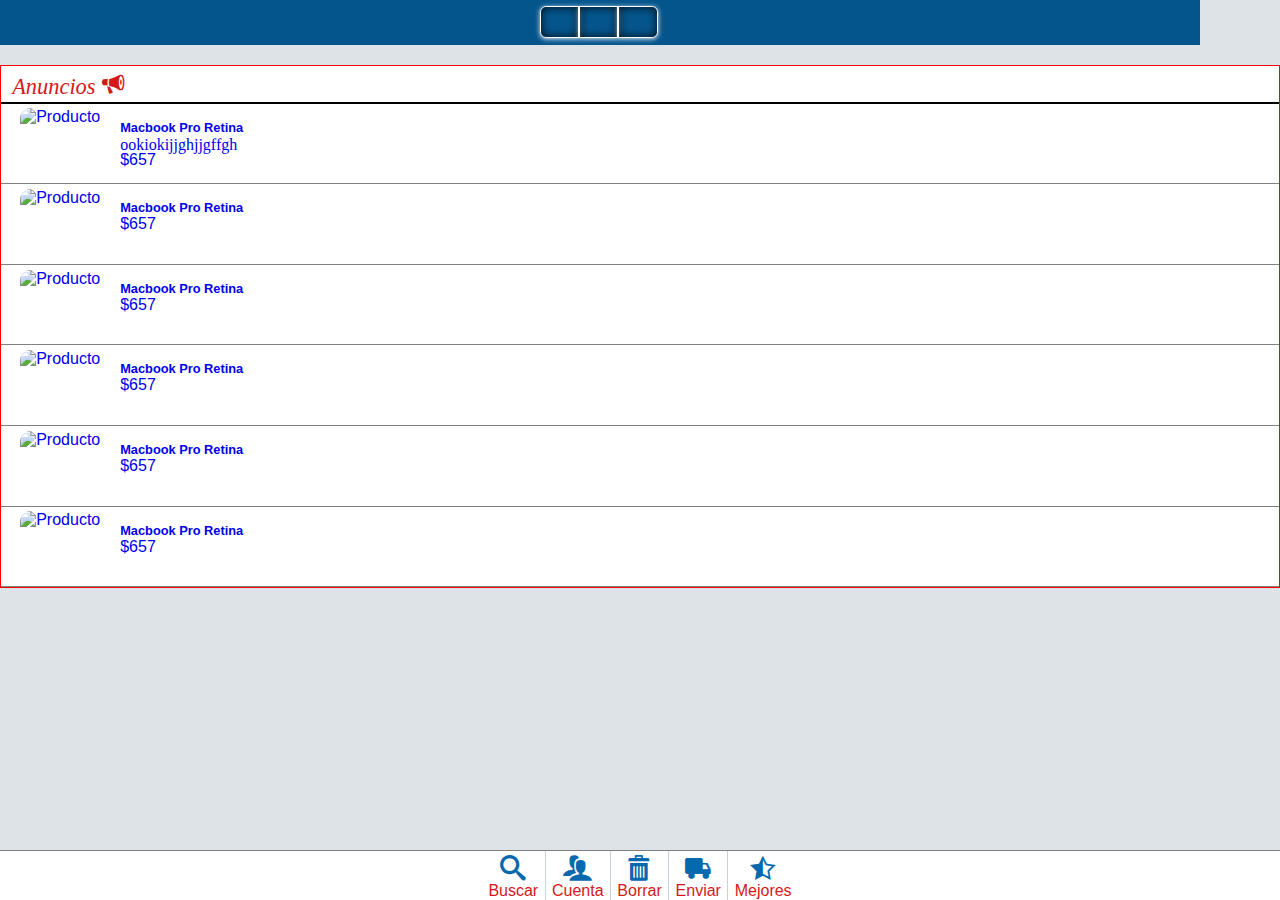
==== index.html @ 00aaca1b "Agregada la funcionalidad de la vista 3 de los productos" ====
<!DOCTYPE html>
<html lang="es">
<head>
	<meta charset="UTF-8">
	<meta name="description" content="Compra y Vende Sin Comision">
	<meta name="viewport" content="width=device-width, user-scalable=no, minimun-scale=1, maximun-scale=1" />
	<title>comprar</title>
	<link rel="stylesheet" href="normalize.css">
	<link rel="stylesheet" href="estilos.css">
	
</head>
<body>


	<header>
		<!-- <input type="text" name="caja" placeholder="Buscar..." class="buscar centrar-caja"> -->
		<div id="vistas">
			
			<p class="vista1 icon-lista2" id="v1"></p>
			<p class="lista icon-grid" id="v2"></p>
			<p class="vista3 icon-compu" id="v3"></p>

		</div>
		<div id="nav2">
			<a href="#" class="icon-menu is-active" id="show">
				
			</a>

		</div>




		<nav id="nav1" class="centrar-texto">
			<ul>
				<li class="item-nav">
					<a href="#" class="">
						<div class="font-img icon-buscar">
						</div>
						<span class="color-enlace">Buscar</span>
					</a>
				</li>

				<li class="item-nav">
					<a href="#" class="">
						<div class="font-img icon-usuarios">
						</div>
						<span class="color-enlace">Cuenta</span>
					</a>
				</li>

				

				<li class="item-nav">
					<a href="#" class="">
						<div class="font-img icon-basura">
						</div>
						<span class="color-enlace">Borrar</span>
					</a>
				</li>


				<li class="item-nav">
					<a href="#" class="">
						<div class="font-img icon-truck">
						</div>
						<span class="color-enlace">Enviar</span>
					</a>
				</li>	

				<li class="item-nav">
					<a href="#" class="">
						<div class="font-img icon-star-half">
						</div>
						<span class="color-enlace">Mejores</span>
					</a>
				</li>

			</ul>
		</nav>
	</header>
	<div class="canvas_menu" id="menuConf">

		<div id="info-usuario">
			<figure id="logo-usuario">
				<img src="man.jpg" alt="usuario" width="38" height="38">
			</figure>
			<h3>Raul Michel Ramos</h3>
		</div>
		<ul>
			<li class="canvas-item"><a href="#">Principal</a></li>
			<li class="canvas-item"><a href="#">Encontrados</a></li>
			<li class="canvas-item"><a href="#">Destacados</a></li>
			<li class="canvas-item"><a href="#">Mas Caros</a></li>
			<li class="canvas-item"><a href="#">Por Categoria</a></li>
			<li class="canvas-item"><a href="#">$$$$$$$$$$$$$$$$$$</a></li>
			<li class="canvas-item"><a href="#">Mas Caros</a></li>
			<li class="canvas-item"><a href="#">Por Categoria</a></li>
			<li class="canvas-item"><a href="#">$$$$$$$$$$$$$$$$$$</a></li>
	
			
		</ul>

	</div>


	<section class="contenedor-item" id="secc">
		<h3 class="titulo-secccion icon-bocina color-titulos"><em>Anuncios</em></h3>
		
		<a href="http://www.google.com" id="itemPost">
			<article class="item-posted item" id="item">

				<figure class="img-item">
					<img src="http://lerablog.org/wp-content/uploads/2013/06/macbook-pro.jpg" alt="Producto" width="70" height="70">
				</figure>

				<div class="info-item">
					<h3 class="name-item">Macbook Pro Retina</h3>
					<p class="categoria-item icon-flecha-circulada">ookiokijjghjjgffgh</p>
					<p class="precio">$657</p>
				</div>
				
			</article>
        </a>


        <a href="http://www.google.com" id="itemPost">
			<article class="item-posted item" id="item">

				<figure class="img-item">
					<img src="http://lerablog.org/wp-content/uploads/2013/06/macbook-pro.jpg" alt="Producto" width="70" height="70">
				</figure>

				<div class="info-item">
					<h3 class="name-item">Macbook Pro Retina</h3>
					<p class="categoria-item icon-flecha-circulada"></p>
					<p class="precio">$657</p>
				</div>
				
			</article>
        </a>


        <a href="http://www.google.com" id="itemPost">
			<article class="item-posted item" id="item">

				<figure class="img-item">
					<img src="http://lerablog.org/wp-content/uploads/2013/06/macbook-pro.jpg" alt="Producto" width="70" height="70">
				</figure>

				<div class="info-item">
					<h3 class="name-item">Macbook Pro Retina</h3>
					<p class="categoria-item icon-flecha-circulada"></p>
					<p class="precio">$657</p>
				</div>
				
			</article>
        </a>


        <a href="http://www.google.com" id="itemPost">
			<article class="item-posted item" id="item">

				<figure class="img-item">
					<img src="http://lerablog.org/wp-content/uploads/2013/06/macbook-pro.jpg" alt="Producto" width="70" height="70">
				</figure>

				<div class="info-item">
					<h3 class="name-item">Macbook Pro Retina</h3>
					<p class="categoria-item icon-flecha-circulada"></p>
					<p class="precio">$657</p>
				</div>
				
			</article>
        </a>


        <a href="http://www.google.com" id="itemPost">
		<article class="item-posted item" id="item">

			<figure class="img-item">
				<img src="http://lerablog.org/wp-content/uploads/2013/06/macbook-pro.jpg" alt="Producto" width="70" height="70">
			</figure>

			<div class="info-item">
				<h3 class="name-item">Macbook Pro Retina</h3>
				<p class="categoria-item icon-flecha-circulada"></p>
				<p class="precio">$657</p>
			</div>
			
		</article>
        </a>

        <a href="http://www.google.com" id="itemPost">
		<article class="item-posted item" id="item">

			<figure class="img-item">
				<img src="http://lerablog.org/wp-content/uploads/2013/06/macbook-pro.jpg" alt="Producto" width="70" height="70">
			</figure>

			<div class="info-item">
				<h3 class="name-item">Macbook Pro Retina</h3>
				<p class="categoria-item icon-flecha-circulada"></p>
				<p class="precio">$657</p>
			</div>
			
		</article>
        </a>

     
	</section>

<br><br>
	<script type="text/javascript" src="http://ajax.googleapis.com/ajax/libs/jquery/1.8.1/jquery.min.js"></script>
	<script src="hammer.js"></script>
	<script src="main.js"></script>
	<script>
		window.onload = function(){

			console.log("Ya se disparo el evento on load")
		}

		$( function(){

			console.log("ya se disparo en evento dom loaded");
		});
	</script>


</body>
</html>
---- estilos.css ----
@font-face{font-family:'icomoon';src:url("fuentes/icomoon.eot?rft380"),url("fuentes/icomoon.ttf"),url("fuentes/icomoon.svg"),url("fuentes/icomoon.woff");font-weight:normal;font-style:normal}[class^="icon-"],[class*=" icon-"]{font-family:'icomoon';speak:none;font-style:normal;font-weight:normal;font-variant:normal;text-transform:none;line-height:1;-webkit-font-smoothing:antialiased;-moz-osx-font-smoothing:grayscale}.icon-parrafo1:before{content:"\e600"}.icon-compu:before{content:"\e601";color:#fff}.icon-bocina:after{content:"\e91a";margin-left:.3em}.icon-carrito:before{content:"\e93a"}.icon-pesos:before{content:"\e93b"}.icon-tel:before{content:"\e942"}.icon-usuarios:before{content:"\e972"}.icon-buscar:before{content:"\e986"}.icon-config:before{content:"\e994"}.icon-basura:before{content:"\e9ac"}.icon-airplane:before{content:"\e9af"}.icon-truck:before{content:"\e9b0"}.icon-lista2:before{content:"\e9bb";color:#fff}.icon-menu:before{content:"\e9bd"}.icon-grid-alt:before{content:"\e602";color:#fff}.icon-grid:before{content:"\e603";color:#fff}.icon-star-half:before{content:"\e9d8"}.icon-flecha-circulada:before{content:"\ea42";float:right;vertical-align:middle;margin-right:.6em}.icon-tabla2:before{content:"\ea71"}body{font-size:16px;background:#dde3e6}a{text-decoration:none}ul{padding:0;margin:0;list-style:none}header{max-width:1200px;background:#05558d;padding:.4em 0;}header #nav1{position:fixed;bottom:0;width:100%;background:#fff;border-top:1px solid #808080;}header #nav1 ul{font-size:0}header #nav1 .item-nav{display:inline-block;font-size:1rem;border-right:1px solid #c7d3d8;padding:0 .4em;}header #nav1 .item-nav list-style none a{width:50px}header #nav1 .item-nav:first-child{border-left:0}header #nav1 .item-nav:last-child{border-right:0}header #nav1 .item-nav .font-img{font-size:1.6em;color:#0769ad;margin-top:.2em}header #nav2{position:absolute;top:0;right:0;margin:.5em;border-radius:50%;}header #nav2 a{color:#fff;font-size:1.5em}header #vistas{width:120px;margin:0 auto;font-size:0;}header #vistas p{display:inline-block;font-size:1.2rem;height:30px;line-height:30px;border:1px solid #fff;box-shadow:inset 0 0 10px rgba(0,0,0,0.9),rgba(255,255,255,0.9) 0 1px 5px;width:31%;text-align:center;margin:0 auto;margin-right:0;}header #vistas p:last-child{border-radius:0 .3em .3em 0}header #vistas p:first-child{border-radius:.3em 0 0 .3em}header .buscar{padding:.3em;width:225px;display:block;margin:0 auto;border-radius:.4em;border:0}.canvas_menu{background:#fff;width:17em;position:fixed;top:0;left:-19em;transition:.4s;box-shadow:1px 1px 20px #333;border-radius:0 0 .5em 0;}.canvas_menu h3{width:14.6em;color:#fff}.canvas_menu .canvas-item{background:#eee;border:1 solid #eee;margin:.4em;border-radius:.3em;}.canvas_menu .canvas-item a{padding:.3em 1em;display:block;font-size:1.1em;color:#0769ad}.canvas_menu #info-usuario{width:100%;margin:0;padding:.69em 0;top:0;background:#2359a1;position:relative;}.canvas_menu #info-usuario h3{color:#fff;margin:0;margin-left:.3em}.canvas_menu #info-usuario #logo-usuario{position:absolute;right:0;top:.2em;margin:0;margin-right:1em;}.canvas_menu #info-usuario #logo-usuario img{border:1px solid transparent;border-radius:50%}.contenedor-item{margin:20px auto;border:1px solid #f00;}.contenedor-item .titulo-secccion{font-size:1.4em;margin:0;border-bottom:2px solid #000;padding:.3em .5em;background:#fff}.contenedor-item .item{border-bottom:1px solid #808080;padding:.3em .2em;overflow:hidden;background:#fff;}.contenedor-item .item .img-item{width:100px;margin:0 .7em 0 1em;background:#fff;}.contenedor-item .item .img-item img{float:left;border-radius:.7em;width:100%}.contenedor-item .item .info-item{margin-top:.7em;}.contenedor-item .item .info-item p,.contenedor-item .item .info-item h3{margin:0}.contenedor-item .item .info-item .name-item{font-size:.8em}.contenedor-item .item .info-item .categoria-item:before{font-size:1.3em}.v2{border-bottom:1px solid #808080;background:#fff;box-shadow:2px 2px 10px #808080;text-align:center;border-radius:.5em;float:left;width:44%;margin:10px 2%;}.v2 .categoria-item{display:none}.v3{width:96%;margin:0 auto;text-align:center;background:#fff;}.v3 figure{display:inline-block}.v3 .info-item{display:block}.menu-mostrado{left:0}.is-active{display:block}.not-active{display:none}.centrar-texto{text-align:center}.centrar-caja{margin:0 auto}.color-titulos{color:#d4191a}.color-enlace{color:#d4191a}.red{position:relative;right:250px;transition:.3s}
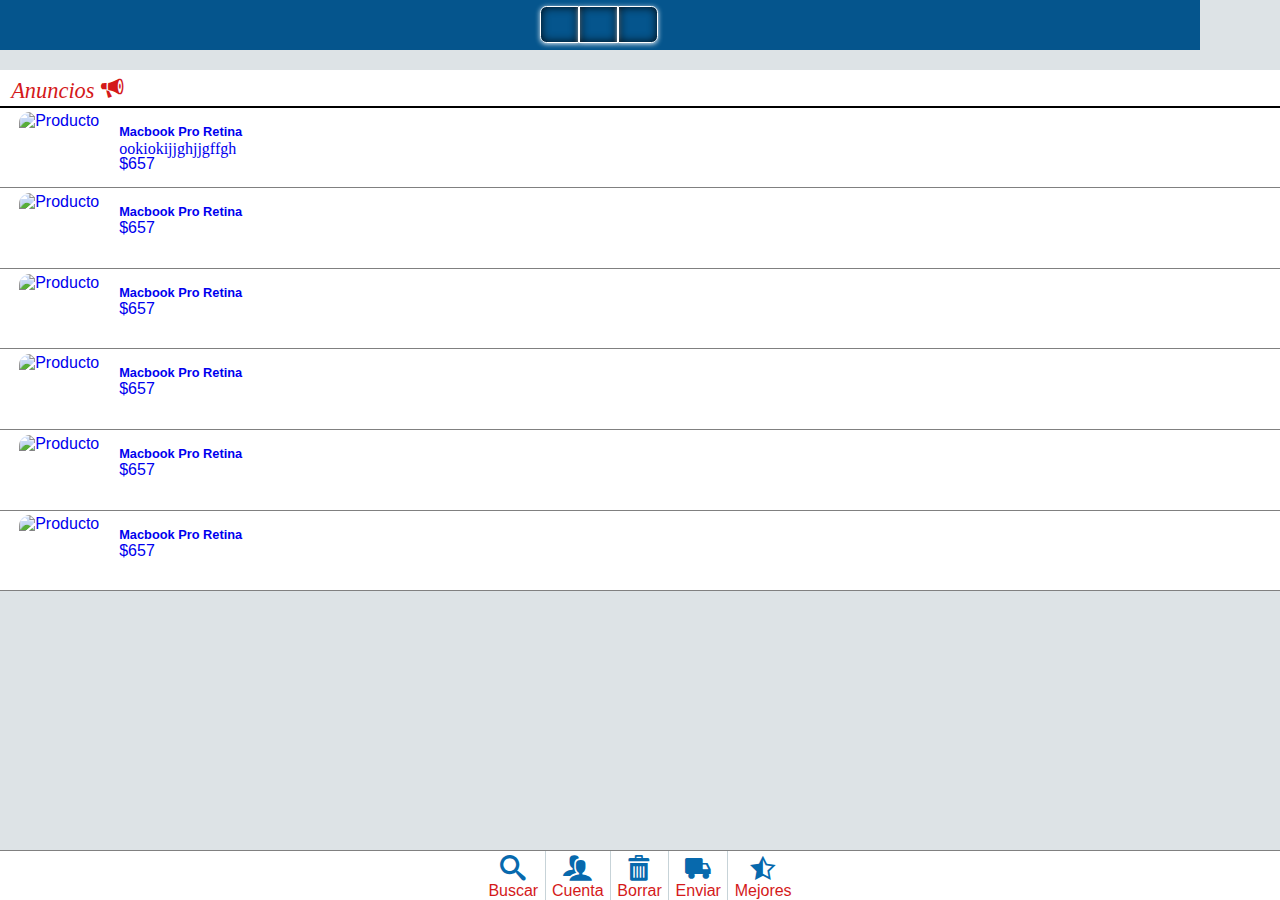
==== commit 07f266a7: "Inicio de click en el icono buscar y" ====
--- a/index.html
+++ b/index.html
@@ -13,19 +13,16 @@
 
 
 	<header>
-		<!-- <input type="text" name="caja" placeholder="Buscar..." class="buscar centrar-caja"> -->
+		
 		<div id="vistas">
 			
 			<p class="vista1 icon-lista2" id="v1"></p>
-			<p class="lista icon-grid" id="v2"></p>
+			<p class="icon-grid" id="v2"></p>
 			<p class="vista3 icon-compu" id="v3"></p>
 
 		</div>
 		<div id="nav2">
-			<a href="#" class="icon-menu is-active" id="show">
-				
-			</a>
-
+			<a href="#" class="icon-menu is-active" id="show"></a>
 		</div>
 
 
@@ -34,7 +31,7 @@
 		<nav id="nav1" class="centrar-texto">
 			<ul>
 				<li class="item-nav">
-					<a href="#" class="">
+					<a href="#" class="botonBuscar">
 						<div class="font-img icon-buscar">
 						</div>
 						<span class="color-enlace">Buscar</span>
@@ -103,7 +100,10 @@
 
 	</div>
 
-
+	<div id="buscar-wrap" class="buscar-wrap">
+				<input type="text" name="caja" placeholder="Buscar..." class="buscar centrar-caja" id="buscars"/>
+				<div id="cancel">Cancelar</div>
+			</div>
 	<section class="contenedor-item" id="secc">
 		<h3 class="titulo-secccion icon-bocina color-titulos"><em>Anuncios</em></h3>
 		
--- a/estilos.css
+++ b/estilos.css
@@ -1 +1 @@
-@font-face{font-family:'icomoon';src:url("fuentes/icomoon.eot?rft380"),url("fuentes/icomoon.ttf"),url("fuentes/icomoon.svg"),url("fuentes/icomoon.woff");font-weight:normal;font-style:normal}[class^="icon-"],[class*=" icon-"]{font-family:'icomoon';speak:none;font-style:normal;font-weight:normal;font-variant:normal;text-transform:none;line-height:1;-webkit-font-smoothing:antialiased;-moz-osx-font-smoothing:grayscale}.icon-parrafo1:before{content:"\e600"}.icon-compu:before{content:"\e601";color:#fff}.icon-bocina:after{content:"\e91a";margin-left:.3em}.icon-carrito:before{content:"\e93a"}.icon-pesos:before{content:"\e93b"}.icon-tel:before{content:"\e942"}.icon-usuarios:before{content:"\e972"}.icon-buscar:before{content:"\e986"}.icon-config:before{content:"\e994"}.icon-basura:before{content:"\e9ac"}.icon-airplane:before{content:"\e9af"}.icon-truck:before{content:"\e9b0"}.icon-lista2:before{content:"\e9bb";color:#fff}.icon-menu:before{content:"\e9bd"}.icon-grid-alt:before{content:"\e602";color:#fff}.icon-grid:before{content:"\e603";color:#fff}.icon-star-half:before{content:"\e9d8"}.icon-flecha-circulada:before{content:"\ea42";float:right;vertical-align:middle;margin-right:.6em}.icon-tabla2:before{content:"\ea71"}body{font-size:16px;background:#dde3e6}a{text-decoration:none}ul{padding:0;margin:0;list-style:none}header{max-width:1200px;background:#05558d;padding:.4em 0;}header #nav1{position:fixed;bottom:0;width:100%;background:#fff;border-top:1px solid #808080;}header #nav1 ul{font-size:0}header #nav1 .item-nav{display:inline-block;font-size:1rem;border-right:1px solid #c7d3d8;padding:0 .4em;}header #nav1 .item-nav list-style none a{width:50px}header #nav1 .item-nav:first-child{border-left:0}header #nav1 .item-nav:last-child{border-right:0}header #nav1 .item-nav .font-img{font-size:1.6em;color:#0769ad;margin-top:.2em}header #nav2{position:absolute;top:0;right:0;margin:.5em;border-radius:50%;}header #nav2 a{color:#fff;font-size:1.5em}header #vistas{width:120px;margin:0 auto;font-size:0;}header #vistas p{display:inline-block;font-size:1.2rem;height:30px;line-height:30px;border:1px solid #fff;box-shadow:inset 0 0 10px rgba(0,0,0,0.9),rgba(255,255,255,0.9) 0 1px 5px;width:31%;text-align:center;margin:0 auto;margin-right:0;}header #vistas p:last-child{border-radius:0 .3em .3em 0}header #vistas p:first-child{border-radius:.3em 0 0 .3em}header .buscar{padding:.3em;width:225px;display:block;margin:0 auto;border-radius:.4em;border:0}.canvas_menu{background:#fff;width:17em;position:fixed;top:0;left:-19em;transition:.4s;box-shadow:1px 1px 20px #333;border-radius:0 0 .5em 0;}.canvas_menu h3{width:14.6em;color:#fff}.canvas_menu .canvas-item{background:#eee;border:1 solid #eee;margin:.4em;border-radius:.3em;}.canvas_menu .canvas-item a{padding:.3em 1em;display:block;font-size:1.1em;color:#0769ad}.canvas_menu #info-usuario{width:100%;margin:0;padding:.69em 0;top:0;background:#2359a1;position:relative;}.canvas_menu #info-usuario h3{color:#fff;margin:0;margin-left:.3em}.canvas_menu #info-usuario #logo-usuario{position:absolute;right:0;top:.2em;margin:0;margin-right:1em;}.canvas_menu #info-usuario #logo-usuario img{border:1px solid transparent;border-radius:50%}.contenedor-item{margin:20px auto;border:1px solid #f00;}.contenedor-item .titulo-secccion{font-size:1.4em;margin:0;border-bottom:2px solid #000;padding:.3em .5em;background:#fff}.contenedor-item .item{border-bottom:1px solid #808080;padding:.3em .2em;overflow:hidden;background:#fff;}.contenedor-item .item .img-item{width:100px;margin:0 .7em 0 1em;background:#fff;}.contenedor-item .item .img-item img{float:left;border-radius:.7em;width:100%}.contenedor-item .item .info-item{margin-top:.7em;}.contenedor-item .item .info-item p,.contenedor-item .item .info-item h3{margin:0}.contenedor-item .item .info-item .name-item{font-size:.8em}.contenedor-item .item .info-item .categoria-item:before{font-size:1.3em}.v2{border-bottom:1px solid #808080;background:#fff;box-shadow:2px 2px 10px #808080;text-align:center;border-radius:.5em;float:left;width:44%;margin:10px 2%;}.v2 .categoria-item{display:none}.v3{width:96%;margin:0 auto;text-align:center;background:#fff;}.v3 figure{display:inline-block}.v3 .info-item{display:block}.menu-mostrado{left:0}.is-active{display:block}.not-active{display:none}.centrar-texto{text-align:center}.centrar-caja{margin:0 auto}.color-titulos{color:#d4191a}.color-enlace{color:#d4191a}.red{position:relative;right:250px;transition:.3s}+@font-face{font-family:'icomoon';src:url("fuentes/icomoon.eot?rft380"),url("fuentes/icomoon.ttf"),url("fuentes/icomoon.svg"),url("fuentes/icomoon.woff");font-weight:normal;font-style:normal}[class^="icon-"],[class*=" icon-"]{font-family:'icomoon';speak:none;font-style:normal;font-weight:normal;font-variant:normal;text-transform:none;line-height:1;-webkit-font-smoothing:antialiased;-moz-osx-font-smoothing:grayscale}.icon-parrafo1:before{content:"\e600"}.icon-compu:before{content:"\e601";color:#fff}.icon-bocina:after{content:"\e91a";margin-left:.3em}.icon-carrito:before{content:"\e93a"}.icon-pesos:before{content:"\e93b"}.icon-tel:before{content:"\e942"}.icon-usuarios:before{content:"\e972"}.icon-buscar:before{content:"\e986"}.icon-config:before{content:"\e994"}.icon-basura:before{content:"\e9ac"}.icon-airplane:before{content:"\e9af"}.icon-truck:before{content:"\e9b0"}.icon-lista2:before{content:"\e9bb";color:#fff}.icon-menu:before{content:"\e9bd"}.icon-grid-alt:before{content:"\e602";color:#fff}.icon-grid:before{content:"\e603";color:#fff}.icon-star-half:before{content:"\e9d8"}.icon-flecha-circulada:before{content:"\ea42";float:right;vertical-align:middle;margin-right:.6em}.icon-tabla2:before{content:"\ea71"}body{font-size:16px;background:#dde3e6}a{text-decoration:none}ul{padding:0;margin:0;list-style:none}header{max-width:1200px;background:#05558d;padding:.4em 0;}header #nav1{position:fixed;bottom:0;width:100%;background:#fff;border-top:1px solid #808080;}header #nav1 ul{font-size:0}header #nav1 .item-nav{display:inline-block;font-size:1rem;border-right:1px solid #c7d3d8;padding:0 .4em;}header #nav1 .item-nav list-style none a{width:50px}header #nav1 .item-nav:first-child{border-left:0}header #nav1 .item-nav:last-child{border-right:0}header #nav1 .item-nav .font-img{font-size:1.6em;color:#0769ad;margin-top:.2em}header #nav2{position:absolute;top:0;right:0;margin:.6em;}header #nav2 a{color:#fff;font-size:1.5em}header #vistas{width:120px;margin:0 auto;font-size:0;}header #vistas p{display:inline-block;font-size:1.3rem;height:35px;line-height:35px;border:1px solid #fff;box-shadow:inset 0 0 10px rgba(0,0,0,0.9),rgba(255,255,255,0.9) 0 1px 5px;width:31%;text-align:center;margin:0 auto;margin-right:0;}header #vistas p:last-child{border-radius:0 .3em .3em 0}header #vistas p:first-child{border-radius:.3em 0 0 .3em}.buscar-wrap{background:#f00;width:100%;height:100%;display:none}.buscar{padding:.4em;width:225px;margin:.1em auto;border-radius:.4em;border:0}.canvas_menu{background:#fff;width:17em;position:fixed;top:0;left:-19em;transition:.4s;box-shadow:1px 1px 20px #333;border-radius:0 0 .5em 0;}.canvas_menu h3{width:14.6em;color:#fff}.canvas_menu .canvas-item{background:#eee;border:1 solid #eee;margin:.4em;border-radius:.3em;}.canvas_menu .canvas-item a{padding:.3em 1em;display:block;font-size:1.1em;color:#0769ad}.canvas_menu #info-usuario{width:100%;margin:0;padding:.69em 0;top:0;background:#2359a1;position:relative;}.canvas_menu #info-usuario h3{color:#fff;margin:0;margin-left:.3em}.canvas_menu #info-usuario #logo-usuario{position:absolute;right:0;top:.2em;margin:0;margin-right:1em;}.canvas_menu #info-usuario #logo-usuario img{border:1px solid transparent;border-radius:50%}.contenedor-item{margin:20px auto;overflow:hidden;}.contenedor-item .titulo-secccion{font-size:1.4em;margin:0;border-bottom:2px solid #000;padding:.3em .5em;background:#fff}.contenedor-item .item{border-bottom:1px solid #808080;padding:.3em .2em;overflow:hidden;background:#fff;}.contenedor-item .item .img-item{width:100px;margin:0 .7em 0 1em;background:#fff;}.contenedor-item .item .img-item img{float:left;border-radius:.7em;width:100%}.contenedor-item .item .info-item{margin-top:.7em;}.contenedor-item .item .info-item p,.contenedor-item .item .info-item h3{margin:0}.contenedor-item .item .info-item .name-item{font-size:.8em}.contenedor-item .item .info-item .categoria-item:before{font-size:1.3em}.v2{border-bottom:2px solid #808080;background:#fff;text-align:center;border-radius:.4em;float:left;width:46%;margin:10px 2%;}.v2 .categoria-item{display:none}.v3{width:95%;margin:10px auto;border-radius:.4em;text-align:center;background:#fff;border-bottom:2px solid #808080;background:#fff;border-radius:.4em;}.v3 .categoria-item{display:none}.v3 figure{display:inline-block}.v3 .info-item{display:block}.buscar-activo{padding:.4em;border-radius:.4em;border:0;display:block;margin:.1em auto}.menu-mostrado{left:0}.is-active{display:block}.not-active{display:none}.centrar-texto{text-align:center}.centrar-caja{margin:0 auto}.color-titulos{color:#d4191a}.color-enlace{color:#d4191a}.red{position:relative;right:250px;transition:.3s}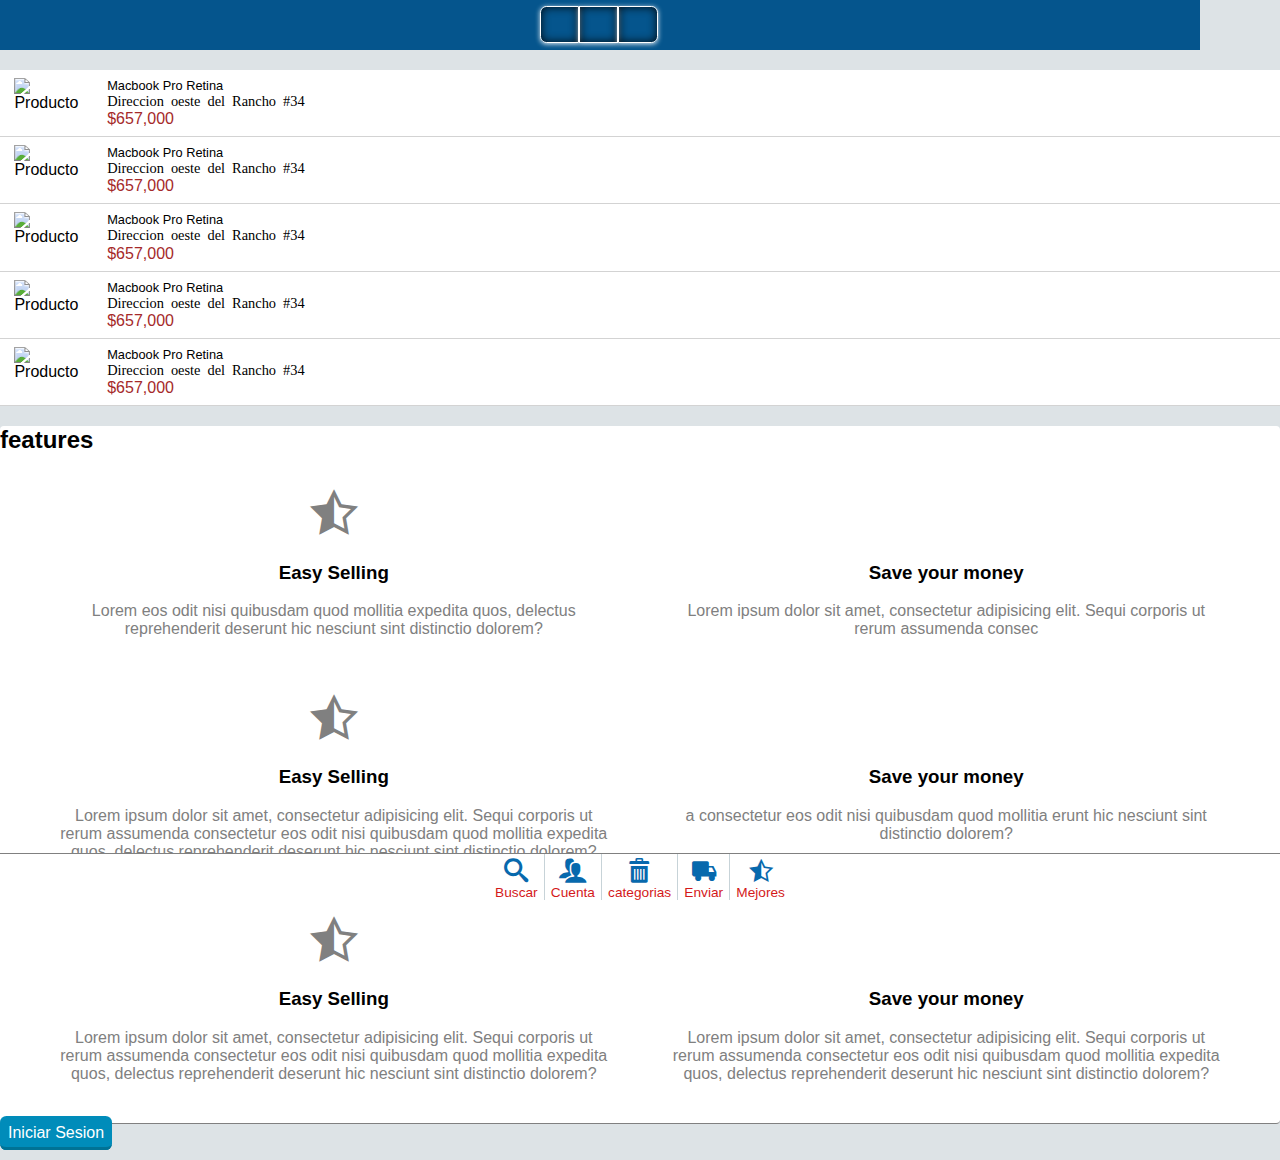
==== commit 34d5cf17: "Agregado los features de el proyecto" ====
--- a/index.html
+++ b/index.html
@@ -7,6 +7,7 @@
 	<title>comprar</title>
 	<link rel="stylesheet" href="normalize.css">
 	<link rel="stylesheet" href="estilos.css">
+	<link rel="stylesheet" href="media-queries.css">
 	
 </head>
 <body>
@@ -22,7 +23,7 @@
 
 		</div>
 		<div id="nav2">
-			<a href="#" class="icon-menu is-active" id="show"></a>
+			<a href="#" class="icon-menu activo" id="show"></a>
 		</div>
 
 
@@ -39,7 +40,7 @@
 				</li>
 
 				<li class="item-nav">
-					<a href="#" class="">
+					<a href="#" >
 						<div class="font-img icon-usuarios">
 						</div>
 						<span class="color-enlace">Cuenta</span>
@@ -49,16 +50,16 @@
 				
 
 				<li class="item-nav">
-					<a href="#" class="">
+					<a href="#" >
 						<div class="font-img icon-basura">
 						</div>
-						<span class="color-enlace">Borrar</span>
-					</a>
-				</li>
-
-
-				<li class="item-nav">
-					<a href="#" class="">
+						<span class="color-enlace">categorias</span>
+					</a>
+				</li>
+
+
+				<li class="item-nav">
+					<a href="#">
 						<div class="font-img icon-truck">
 						</div>
 						<span class="color-enlace">Enviar</span>
@@ -66,7 +67,7 @@
 				</li>	
 
 				<li class="item-nav">
-					<a href="#" class="">
+					<a href="#" >
 						<div class="font-img icon-star-half">
 						</div>
 						<span class="color-enlace">Mejores</span>
@@ -100,116 +101,176 @@
 
 	</div>
 
+
 	<div id="buscar-wrap" class="buscar-wrap">
-				<input type="text" name="caja" placeholder="Buscar..." class="buscar centrar-caja" id="buscars"/>
-				<div id="cancel">Cancelar</div>
-			</div>
+		<div class="caja-buscar">
+			<input type="text" name="caja" placeholder="Buscar..." class="buscar centrar-caja" id="buscars"/>
+			<span class="icon-airplane close"id="cancel"></span>
+		</div>
+	</div>
+
+
 	<section class="contenedor-item" id="secc">
-		<h3 class="titulo-secccion icon-bocina color-titulos"><em>Anuncios</em></h3>
-		
-		<a href="http://www.google.com" id="itemPost">
-			<article class="item-posted item" id="item">
-
-				<figure class="img-item">
-					<img src="http://lerablog.org/wp-content/uploads/2013/06/macbook-pro.jpg" alt="Producto" width="70" height="70">
-				</figure>
-
-				<div class="info-item">
-					<h3 class="name-item">Macbook Pro Retina</h3>
-					<p class="categoria-item icon-flecha-circulada">ookiokijjghjjgffgh</p>
-					<p class="precio">$657</p>
-				</div>
-				
-			</article>
-        </a>
-
-
-        <a href="http://www.google.com" id="itemPost">
-			<article class="item-posted item" id="item">
-
-				<figure class="img-item">
-					<img src="http://lerablog.org/wp-content/uploads/2013/06/macbook-pro.jpg" alt="Producto" width="70" height="70">
-				</figure>
-
-				<div class="info-item">
-					<h3 class="name-item">Macbook Pro Retina</h3>
-					<p class="categoria-item icon-flecha-circulada"></p>
-					<p class="precio">$657</p>
-				</div>
-				
-			</article>
-        </a>
-
-
-        <a href="http://www.google.com" id="itemPost">
-			<article class="item-posted item" id="item">
-
-				<figure class="img-item">
-					<img src="http://lerablog.org/wp-content/uploads/2013/06/macbook-pro.jpg" alt="Producto" width="70" height="70">
-				</figure>
-
-				<div class="info-item">
-					<h3 class="name-item">Macbook Pro Retina</h3>
-					<p class="categoria-item icon-flecha-circulada"></p>
-					<p class="precio">$657</p>
-				</div>
-				
-			</article>
-        </a>
-
-
-        <a href="http://www.google.com" id="itemPost">
-			<article class="item-posted item" id="item">
-
-				<figure class="img-item">
-					<img src="http://lerablog.org/wp-content/uploads/2013/06/macbook-pro.jpg" alt="Producto" width="70" height="70">
-				</figure>
-
-				<div class="info-item">
-					<h3 class="name-item">Macbook Pro Retina</h3>
-					<p class="categoria-item icon-flecha-circulada"></p>
-					<p class="precio">$657</p>
-				</div>
-				
-			</article>
-        </a>
-
-
-        <a href="http://www.google.com" id="itemPost">
-		<article class="item-posted item" id="item">
-
-			<figure class="img-item">
-				<img src="http://lerablog.org/wp-content/uploads/2013/06/macbook-pro.jpg" alt="Producto" width="70" height="70">
-			</figure>
-
-			<div class="info-item">
-				<h3 class="name-item">Macbook Pro Retina</h3>
-				<p class="categoria-item icon-flecha-circulada"></p>
-				<p class="precio">$657</p>
-			</div>
-			
-		</article>
-        </a>
-
-        <a href="http://www.google.com" id="itemPost">
-		<article class="item-posted item" id="item">
-
-			<figure class="img-item">
-				<img src="http://lerablog.org/wp-content/uploads/2013/06/macbook-pro.jpg" alt="Producto" width="70" height="70">
-			</figure>
-
-			<div class="info-item">
-				<h3 class="name-item">Macbook Pro Retina</h3>
-				<p class="categoria-item icon-flecha-circulada"></p>
-				<p class="precio">$657</p>
-			</div>
-			
-		</article>
-        </a>
-
-     
+		
+		
+			<article class="item-posted item" id="item">
+
+				<figure class="img-item">
+					<img src="descarga.jpeg" alt="Producto" >
+				</figure>
+
+				<div class="info-item">
+					<h3 class="name-item">Macbook Pro Retina</h3>
+					<p class="categoria-item icon-flecha-circulada">Direccion oeste del Rancho #34
+					</p>
+					<span class="precio">$657,000</span>
+					<p class="estado-producto color-verde">Usado</p>
+				</div>
+				
+			</article>
+       	
+       		<article class="item-posted item" id="item">
+
+				<figure class="img-item">
+					<img src="descarga.jpeg" alt="Producto" >
+				</figure>
+
+				<div class="info-item">
+					<h3 class="name-item">Macbook Pro Retina</h3>
+					<p class="categoria-item icon-flecha-circulada">Direccion oeste del Rancho #34
+					</p>
+					<span class="precio">$657,000</span>
+					<p class="estado-producto color-verde">Usado</p>
+				</div>
+				
+			</article>
+
+			<article class="item-posted item" id="item">
+
+				<figure class="img-item">
+					<img src="descarga.jpeg" alt="Producto" >
+				</figure>
+
+				<div class="info-item">
+					<h3 class="name-item">Macbook Pro Retina</h3>
+					<p class="categoria-item icon-flecha-circulada">Direccion oeste del Rancho #34
+					</p>
+					<span class="precio">$657,000</span>
+					<p class="estado-producto color-verde">Usado</p>
+				</div>
+				
+			</article>
+
+			<article class="item-posted item" id="item">
+
+				<figure class="img-item">
+					<img src="descarga.jpeg" alt="Producto" >
+				</figure>
+
+				<div class="info-item">
+					<h3 class="name-item">Macbook Pro Retina</h3>
+					<p class="categoria-item icon-flecha-circulada">Direccion oeste del Rancho #34
+					</p>
+					<span class="precio">$657,000</span>
+					<p class="estado-producto color-verde">Usado</p>
+				</div>
+				
+			</article>
+
+			<article class="item-posted item" id="item">
+
+				<figure class="img-item">
+					<img src="descarga.jpeg" alt="Producto" >
+				</figure>
+
+				<div class="info-item">
+					<h3 class="name-item">Macbook Pro Retina</h3>
+					<p class="categoria-item icon-flecha-circulada">Direccion oeste del Rancho #34
+					</p>
+					<span class="precio">$657,000</span>
+					<p class="estado-producto color-verde">Usado</p>
+
+					
+				</div>
+				
+			</article>
+
+		
+
 	</section>
 
+<div class="features-wrap centrar-texto caja">
+	<h2 class="text-left">features</h2>
+	<div class="content">
+		<p class="icon-cont">
+			<span class="icon-feature icon-star-half"></span>
+		</p>
+		<h3 class="titulo-h3">Easy Selling</h3>
+		<p class="feature-description">
+			Lorem  eos odit nisi quibusdam quod mollitia expedita quos, delectus reprehenderit deserunt hic nesciunt sint distinctio dolorem?
+		</p>
+	</div>
+
+
+	<div class="content">
+		<p class="icon-cont">
+			<span class="icon-feature icon-pesos"></span>
+		</p>
+		<h3>Save your money</h3>
+		<p class="feature-description">
+			Lorem ipsum dolor sit amet, consectetur adipisicing elit. Sequi corporis ut rerum assumenda consec
+		</p>
+	</div>
+
+
+	<div class="content">
+		<p class="icon-cont">
+			<span class="icon-feature icon-star-half"></span>
+		</p>
+		<h3 class="titulo-h3">Easy Selling</h3>
+		<p class="feature-description">
+			Lorem ipsum dolor sit amet, consectetur adipisicing elit. Sequi corporis ut rerum assumenda consectetur eos odit nisi quibusdam quod mollitia expedita quos, delectus reprehenderit deserunt hic nesciunt sint distinctio dolorem?
+		</p>
+	</div>
+
+
+	<div class="content">
+		<p class="icon-cont">
+			<span class="icon-feature icon-pesos"></span>
+		</p>
+		<h3>Save your money</h3>
+		<p class="feature-description">
+			a consectetur eos odit nisi quibusdam quod mollitia erunt hic nesciunt sint distinctio dolorem?
+		</p>
+	</div>
+
+	<div class="content">
+		<p class="icon-cont">
+			<span class="icon-feature icon-star-half"></span>
+		</p>
+		<h3 class="titulo-h3">Easy Selling</h3>
+		<p class="feature-description">
+			Lorem ipsum dolor sit amet, consectetur adipisicing elit. Sequi corporis ut rerum assumenda consectetur eos odit nisi quibusdam quod mollitia expedita quos, delectus reprehenderit deserunt hic nesciunt sint distinctio dolorem?
+		</p>
+	</div>
+
+
+	<div class="content">
+		<p class="icon-cont">
+			<span class="icon-feature icon-pesos"></span>
+		</p>
+		<h3>Save your money</h3>
+		<p class="feature-description">
+			Lorem ipsum dolor sit amet, consectetur adipisicing elit. Sequi corporis ut rerum assumenda consectetur eos odit nisi quibusdam quod mollitia expedita quos, delectus reprehenderit deserunt hic nesciunt sint distinctio dolorem?
+		</p>
+	</div>
+
+	<br>
+</div>
+
+
+
+<a href="" class="button">Iniciar Sesion</a>
 <br><br>
 	<script type="text/javascript" src="http://ajax.googleapis.com/ajax/libs/jquery/1.8.1/jquery.min.js"></script>
 	<script src="hammer.js"></script>
--- a/estilos.css
+++ b/estilos.css
@@ -1 +1 @@
-@font-face{font-family:'icomoon';src:url("fuentes/icomoon.eot?rft380"),url("fuentes/icomoon.ttf"),url("fuentes/icomoon.svg"),url("fuentes/icomoon.woff");font-weight:normal;font-style:normal}[class^="icon-"],[class*=" icon-"]{font-family:'icomoon';speak:none;font-style:normal;font-weight:normal;font-variant:normal;text-transform:none;line-height:1;-webkit-font-smoothing:antialiased;-moz-osx-font-smoothing:grayscale}.icon-parrafo1:before{content:"\e600"}.icon-compu:before{content:"\e601";color:#fff}.icon-bocina:after{content:"\e91a";margin-left:.3em}.icon-carrito:before{content:"\e93a"}.icon-pesos:before{content:"\e93b"}.icon-tel:before{content:"\e942"}.icon-usuarios:before{content:"\e972"}.icon-buscar:before{content:"\e986"}.icon-config:before{content:"\e994"}.icon-basura:before{content:"\e9ac"}.icon-airplane:before{content:"\e9af"}.icon-truck:before{content:"\e9b0"}.icon-lista2:before{content:"\e9bb";color:#fff}.icon-menu:before{content:"\e9bd"}.icon-grid-alt:before{content:"\e602";color:#fff}.icon-grid:before{content:"\e603";color:#fff}.icon-star-half:before{content:"\e9d8"}.icon-flecha-circulada:before{content:"\ea42";float:right;vertical-align:middle;margin-right:.6em}.icon-tabla2:before{content:"\ea71"}body{font-size:16px;background:#dde3e6}a{text-decoration:none}ul{padding:0;margin:0;list-style:none}header{max-width:1200px;background:#05558d;padding:.4em 0;}header #nav1{position:fixed;bottom:0;width:100%;background:#fff;border-top:1px solid #808080;}header #nav1 ul{font-size:0}header #nav1 .item-nav{display:inline-block;font-size:1rem;border-right:1px solid #c7d3d8;padding:0 .4em;}header #nav1 .item-nav list-style none a{width:50px}header #nav1 .item-nav:first-child{border-left:0}header #nav1 .item-nav:last-child{border-right:0}header #nav1 .item-nav .font-img{font-size:1.6em;color:#0769ad;margin-top:.2em}header #nav2{position:absolute;top:0;right:0;margin:.6em;}header #nav2 a{color:#fff;font-size:1.5em}header #vistas{width:120px;margin:0 auto;font-size:0;}header #vistas p{display:inline-block;font-size:1.3rem;height:35px;line-height:35px;border:1px solid #fff;box-shadow:inset 0 0 10px rgba(0,0,0,0.9),rgba(255,255,255,0.9) 0 1px 5px;width:31%;text-align:center;margin:0 auto;margin-right:0;}header #vistas p:last-child{border-radius:0 .3em .3em 0}header #vistas p:first-child{border-radius:.3em 0 0 .3em}.buscar-wrap{background:#f00;width:100%;height:100%;display:none}.buscar{padding:.4em;width:225px;margin:.1em auto;border-radius:.4em;border:0}.canvas_menu{background:#fff;width:17em;position:fixed;top:0;left:-19em;transition:.4s;box-shadow:1px 1px 20px #333;border-radius:0 0 .5em 0;}.canvas_menu h3{width:14.6em;color:#fff}.canvas_menu .canvas-item{background:#eee;border:1 solid #eee;margin:.4em;border-radius:.3em;}.canvas_menu .canvas-item a{padding:.3em 1em;display:block;font-size:1.1em;color:#0769ad}.canvas_menu #info-usuario{width:100%;margin:0;padding:.69em 0;top:0;background:#2359a1;position:relative;}.canvas_menu #info-usuario h3{color:#fff;margin:0;margin-left:.3em}.canvas_menu #info-usuario #logo-usuario{position:absolute;right:0;top:.2em;margin:0;margin-right:1em;}.canvas_menu #info-usuario #logo-usuario img{border:1px solid transparent;border-radius:50%}.contenedor-item{margin:20px auto;overflow:hidden;}.contenedor-item .titulo-secccion{font-size:1.4em;margin:0;border-bottom:2px solid #000;padding:.3em .5em;background:#fff}.contenedor-item .item{border-bottom:1px solid #808080;padding:.3em .2em;overflow:hidden;background:#fff;}.contenedor-item .item .img-item{width:100px;margin:0 .7em 0 1em;background:#fff;}.contenedor-item .item .img-item img{float:left;border-radius:.7em;width:100%}.contenedor-item .item .info-item{margin-top:.7em;}.contenedor-item .item .info-item p,.contenedor-item .item .info-item h3{margin:0}.contenedor-item .item .info-item .name-item{font-size:.8em}.contenedor-item .item .info-item .categoria-item:before{font-size:1.3em}.v2{border-bottom:2px solid #808080;background:#fff;text-align:center;border-radius:.4em;float:left;width:46%;margin:10px 2%;}.v2 .categoria-item{display:none}.v3{width:95%;margin:10px auto;border-radius:.4em;text-align:center;background:#fff;border-bottom:2px solid #808080;background:#fff;border-radius:.4em;}.v3 .categoria-item{display:none}.v3 figure{display:inline-block}.v3 .info-item{display:block}.buscar-activo{padding:.4em;border-radius:.4em;border:0;display:block;margin:.1em auto}.menu-mostrado{left:0}.is-active{display:block}.not-active{display:none}.centrar-texto{text-align:center}.centrar-caja{margin:0 auto}.color-titulos{color:#d4191a}.color-enlace{color:#d4191a}.red{position:relative;right:250px;transition:.3s}+@font-face{font-family:'icomoon';src:url("fuentes/icomoon.eot?rft380"),url("fuentes/icomoon.ttf"),url("fuentes/icomoon.svg"),url("fuentes/icomoon.woff");font-weight:normal;font-style:normal}[class^="icon-"],[class*=" icon-"]{font-family:'icomoon';speak:none;font-style:normal;font-weight:normal;font-variant:normal;text-transform:none;line-height:1;-webkit-font-smoothing:antialiased;-moz-osx-font-smoothing:grayscale}.icon-parrafo1:before{content:"\e600"}.icon-compu:before{content:"\e601";color:#fff}.icon-bocina:after{content:"\e91a";margin-left:.3em}.icon-carrito:before{content:"\e93a"}.icon-pesos:before{content:"\e93b"}.icon-tel:before{content:"\e942"}.icon-usuarios:before{content:"\e972"}.icon-buscar:before{content:"\e986"}.icon-config:before{content:"\e994"}.icon-basura:before{content:"\e9ac"}.icon-airplane:before{content:"\e9af"}.icon-truck:before{content:"\e9b0"}.icon-lista2:before{content:"\e9bb";color:#fff}.icon-menu:before{content:"\e9bd"}.icon-grid-alt:before{content:"\e602";color:#fff}.icon-grid:before{content:"\e603";color:#fff}.icon-star-half:before{content:"\e9d8"}.icon-flecha-circulada:before{content:"\ea42";float:right;vertical-align:middle;margin-right:.6em}.icon-tabla2:before{content:"\ea71"}body{font-size:16px;background:#dde3e6}a{text-decoration:none}ul{padding:0;margin:0;list-style:none}header{max-width:1200px;background:#05558d;padding:.4em 0;}header #nav1{position:fixed;bottom:0;width:100%;background:#fff;border-top:1px solid #808080;}header #nav1 ul{font-size:0}header #nav1 .item-nav{display:inline-block;font-size:.95rem;border-right:1px solid #c7d3d8;padding:0 .4em;}header #nav1 .item-nav list-style none a{width:50px}header #nav1 .item-nav:first-child{border-left:0}header #nav1 .item-nav:last-child{border-right:0}header #nav1 .item-nav .font-img{font-size:1.6em;color:#0769ad;margin-top:.2em}header #nav2{position:absolute;top:0;right:0;margin:.6em;}header #nav2 a{color:#fff;font-size:1.5em}header #vistas{width:120px;margin:0 auto;font-size:0;}header #vistas p{display:inline-block;font-size:1.3rem;height:35px;line-height:35px;border:1px solid #fff;box-shadow:inset 0 0 10px rgba(0,0,0,0.9),rgba(255,255,255,0.9) 0 1px 5px;width:31%;text-align:center;margin:0 auto;margin-right:0;}header #vistas p:last-child{border-radius:0 .3em .3em 0}header #vistas p:first-child{border-radius:.3em 0 0 .3em}.buscar-wrap{background:rgba(0,0,0,0.4);width:100%;height:200%;position:absolute;top:0;display:none}.caja-buscar{background:#05558d;height:42px;padding-top:.5em}.buscar{padding:.4em;width:225px;border-radius:.4em;border:0;position:relative;display:block;margin:0 auto}.close{position:absolute;color:#fff;border:1px solid #d3d3d3;padding:.3em;border-radius:.2em;top:0;right:0;margin:.7em .5em}.canvas_menu{background:#fff;width:17em;position:fixed;top:0;left:-19em;transition:.4s;box-shadow:1px 1px 20px #333;border-radius:0 0 .5em 0;}.canvas_menu h3{width:14.6em;color:#fff}.canvas_menu .canvas-item{background:#eee;border:1 solid #eee;margin:.4em;border-radius:.3em;}.canvas_menu .canvas-item a{padding:.3em 1em;display:block;font-size:1.1em;color:#0769ad}.canvas_menu #info-usuario{width:100%;margin:0;padding:.69em 0;top:0;background:#2359a1;position:relative;}.canvas_menu #info-usuario h3{color:#fff;margin:0;margin-left:.3em}.canvas_menu #info-usuario #logo-usuario{position:absolute;right:0;top:.2em;margin:0;margin-right:1em;}.canvas_menu #info-usuario #logo-usuario img{border:1px solid transparent;border-radius:50%}.contenedor-item{width:100%;margin:20px auto;overflow:hidden;}.contenedor-item .titulo-secccion{font-size:1.4em;margin:0;border-bottom:2px solid #000;padding:.3em .5em;background:#fff}.contenedor-item .item{border-bottom:1px solid #d3d3d3;overflow:hidden;background:#fff;padding:.5em;}.contenedor-item .item .img-item{width:80px;margin:0 .4em;background:#fff;}.contenedor-item .item .img-item img{float:left;width:100%;margin-right:.8em}.contenedor-item .item .info-item p,.contenedor-item .item .info-item h3{margin:0}.contenedor-item .item .info-item h3{font-size:1.1em;font-weight:normal}.contenedor-item .item .info-item p{font-size:.9em;margin-bottom:.2em}.contenedor-item .item .info-item .precio{color:#a52a2a}.contenedor-item .item .info-item .estado-producto{display:none}.contenedor-item .item .info-item .name-item{font-size:.8em}.contenedor-item .item .info-item .categoria-item:before{font-size:1.3em}.v2{border:1px solid #d3d3d3;background:#fff;border-radius:.3em;float:left;width:45%;padding-bottom:.5em;margin:10px 2%;}.v2 p,.v2 h3{margin:0}.v2 h3{border-bottom:1px solid #d3d3d3;width:90%;margin:0 auto;font-weight:normal;margin-bottom:.3em;font-size:.8rem}.v2 .precio{color:#a52a2a;text-align:left;margin-left:5%}.v2 .img-item{width:80%;margin:10px auto;}.v2 .img-item img{width:100%}.v2 .categoria-item{display:none}.v2 .estado-producto{margin-left:5%}.v3{width:95%;margin:0 auto;margin-bottom:10px;border-radius:.4em;text-align:left;background:#fff;border:1px solid #d3d3d3;background:#fff;border-radius:.3em;padding-bottom:.5em;}.v3 h3{border-bottom:1px solid #d3d3d3}.v3 p,.v3 h3{margin:0}.v3 .img-item{width:100%;margin:15px auto;}.v3 .img-item img{width:100%}.v3 .categoria-item{display:none}.v3 .estado-producto{margin-left:0}.v3 .precio{color:#a52a2a}.features-wrap{border-bottom:1px solid #808080;}.features-wrap .content{padding:.5rem 1rem;margin-bottom:1rem;}.features-wrap .content .feature-description{color:#808080}.features-wrap .icon-cont{border-radius:50%;display:inline-block;padding:.4rem;font-size:0;}.features-wrap .icon-cont .icon-feature{color:#808080;font-weight:500;font-size:3rem}.buscar-activo{border-radius:.4em;outline:0}.button{font-size:1rem;border-radius:.4rem;background-color:#008cba;border-color:#007295;border-bottom:3px solid #007295;color:#fff;padding:.5rem;padding-bottom:.4rem;}.button:hover{background-color:#007295;border-bottom:3px solid #008cba}.menu-mostrado{left:0}.activo{display:block}.no-activo{display:none}.centrar-texto{text-align:center}.centrar-caja margin-left 0{margin-right:0}.color-titulos{color:#d4191a}.color-enlace{color:#d4191a;font-size:.9em}.color-verde{color:#008000}.text-right{text-align:right}.text-left{text-align:left}.caja{background:#fff;border-radius:4px}.panel{background:#fff;border:1px solid #ddd;width:360px;box-shadow:0 1px 1px rgba(0,0,0,0.05);border-radius:4px 4px 0 0;}.panel:-primary{border:1px solid transparent}.panel .panel-body{padding:.9rem}.panel .panel-heading{background:#2fa4e7;border-radius:4px 4px 0 0;border-color:#ddd;padding:.6rem .9rem;}.panel .panel-heading h3{margin:0;font-size:1.1rem;color:#fff}--- a/media-queries.css
+++ b/media-queries.css
@@ -0,0 +1,18 @@
+
+
+@media screen and (min-width:500px){
+	
+	.content{
+		width: 43%;
+		padding:0px;
+		display: inline-block;
+		vertical-align: top;
+
+		
+	}
+	.content:nth-child(even){
+	margin-right: 2%;
+	}
+
+}
+
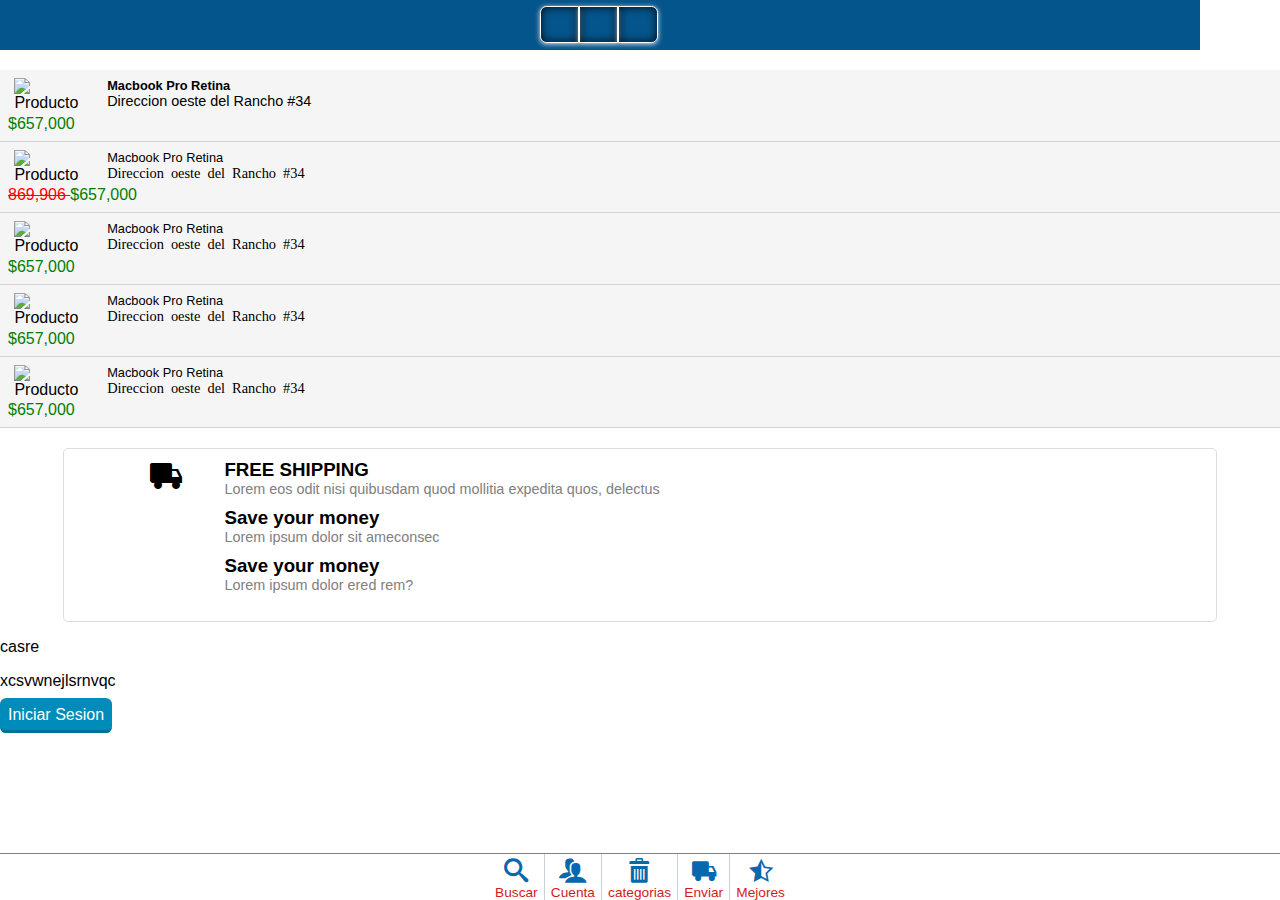
==== commit 9f19b949: "Frabricacion de la seccion de categorias" ====
--- a/index.html
+++ b/index.html
@@ -12,6 +12,68 @@
 </head>
 <body>
 
+		<div class="categoria-wrap c">
+			<h3>CATEGORIES</h3>
+			<ul class="prim">
+				<li class="lista-categoria" id="lista-categoria1">Electonics <span class="icon-bocina"></span></li>
+				<ul class="sub" id="sub1">
+					<li>Tv's</li>
+					<li>Stereos</li>
+					<li>Computadoras</li>
+					<li>Sonidos</li>
+					<li>Cables</li>
+					
+
+				</ul>
+
+				<li class="lista-categoria" id="lista-categoria2">Ropa <span class="icon-bocina"></span></li>
+				<ul class="sub" id="sub2">
+					<li>Tv's</li>
+					<li>Stereos</li>
+					<li>Computadoras</li>
+					<li>Sonidos de estaxis</li>
+					<li>Cables</li>
+					
+
+				</ul>
+
+				<li class="lista-categoria" id="lista-categoria3">Ropa <span class="icon-bocina"></span></li>
+				<ul class="sub" id="sub3">
+					<li>Tv's</li>
+					<li>Stereos</li>
+					<li>Computadoras</li>
+					<li>Sonidos de estaxis</li>
+					<li>Cables</li>
+					
+
+				</ul>
+
+
+				<li class="lista-categoria" id="lista-categoria4">Computadoras <span class="icon-bocina"></span></li>
+				<ul class="sub" id="sub4">
+					<li>Tv's</li>
+					<li>Stereos</li>
+					<li>Computadoras</li>
+					<li>Sonidos de estaxis</li>
+					<li>Cables</li>
+					
+
+				</ul>
+
+
+				<li class="lista-categoria" id="lista-categoria5">Autos <span class="icon-bocina"></span></li>
+				<ul class="sub" id="sub5">
+					<li>Tv's</li>
+					<li>Stereos</li>
+					<li>Computadoras</li>
+					<li>Sonidos de estaxis</li>
+					<li>Cables</li>
+					
+
+				</ul>
+				
+			</ul>
+		</div>
 
 	<header>
 		
@@ -31,47 +93,41 @@
 
 		<nav id="nav1" class="centrar-texto">
 			<ul>
-				<li class="item-nav">
-					<a href="#" class="botonBuscar">
+				<li class="item-nav botonBuscar">
+					<a href="#">
 						<div class="font-img icon-buscar">
 						</div>
 						<span class="color-enlace">Buscar</span>
 					</a>
 				</li>
 
+				<li class="item-nav ">
+						<div class="font-img icon-usuarios">
+						</div>
+						<span class="color-enlace">Cuenta</span>
+				</li>
+
+				
+
+				<li class="item-nav botonCategorias">
+						<a href="#">
+						<div class="font-img icon-basura">
+						</div>
+						<span class="color-enlace">categorias</span>
+						</a>
+				</li>
+
+
 				<li class="item-nav">
-					<a href="#" >
-						<div class="font-img icon-usuarios">
-						</div>
-						<span class="color-enlace">Cuenta</span>
-					</a>
-				</li>
-
-				
+						<div class="font-img icon-truck">
+						</div>
+						<span class="color-enlace">Enviar</span>
+				</li>	
 
 				<li class="item-nav">
-					<a href="#" >
-						<div class="font-img icon-basura">
-						</div>
-						<span class="color-enlace">categorias</span>
-					</a>
-				</li>
-
-
-				<li class="item-nav">
-					<a href="#">
-						<div class="font-img icon-truck">
-						</div>
-						<span class="color-enlace">Enviar</span>
-					</a>
-				</li>	
-
-				<li class="item-nav">
-					<a href="#" >
 						<div class="font-img icon-star-half">
 						</div>
 						<span class="color-enlace">Mejores</span>
-					</a>
 				</li>
 
 			</ul>
@@ -120,16 +176,36 @@
 				</figure>
 
 				<div class="info-item">
+					<h3 class="name-item"><strong>Macbook Pro Retina</strong></h3>
+					<p class="categoria-item">Direccion oeste del Rancho #34
+						<span class="icon-flecha-circulada"></span>
+					</p>
+					<span class="precio">$657,000</span>
+					<p class="estado-producto color-verde">Usado</p>
+				</div>
+				
+			</article>
+       	
+       		<article class="item-posted item" id="item">
+
+				<figure class="img-item">
+					<img src="descarga.jpeg" alt="Producto" >
+				</figure>
+
+				<div class="info-item">
 					<h3 class="name-item">Macbook Pro Retina</h3>
 					<p class="categoria-item icon-flecha-circulada">Direccion oeste del Rancho #34
 					</p>
-					<span class="precio">$657,000</span>
-					<p class="estado-producto color-verde">Usado</p>
-				</div>
-				
-			</article>
-       	
-       		<article class="item-posted item" id="item">
+					<span class="ofer">
+						869,906
+					</span>
+					<span class="precio">$657,000</span>
+					<p class="estado-producto color-verde">Usado</p>
+				</div>
+				
+			</article>
+
+			<article class="item-posted item" id="item">
 
 				<figure class="img-item">
 					<img src="descarga.jpeg" alt="Producto" >
@@ -173,42 +249,25 @@
 					</p>
 					<span class="precio">$657,000</span>
 					<p class="estado-producto color-verde">Usado</p>
-				</div>
-				
-			</article>
-
-			<article class="item-posted item" id="item">
-
-				<figure class="img-item">
-					<img src="descarga.jpeg" alt="Producto" >
-				</figure>
-
-				<div class="info-item">
-					<h3 class="name-item">Macbook Pro Retina</h3>
-					<p class="categoria-item icon-flecha-circulada">Direccion oeste del Rancho #34
-					</p>
-					<span class="precio">$657,000</span>
-					<p class="estado-producto color-verde">Usado</p>
-
-					
-				</div>
-				
-			</article>
-
-		
+
+					
+				</div>
+				
+			</article>
 
 	</section>
 
-<div class="features-wrap centrar-texto caja">
-	<h2 class="text-left">features</h2>
+<div class="features-wrap">
 	<div class="content">
 		<p class="icon-cont">
-			<span class="icon-feature icon-star-half"></span>
+			<span class="icon-feature icon-truck"></span>
 		</p>
-		<h3 class="titulo-h3">Easy Selling</h3>
-		<p class="feature-description">
-			Lorem  eos odit nisi quibusdam quod mollitia expedita quos, delectus reprehenderit deserunt hic nesciunt sint distinctio dolorem?
-		</p>
+		<div class="content-description">
+			<h3 class="h3-title">FREE SHIPPING</h3>
+			<p class="feature-description">
+				Lorem  eos odit nisi quibusdam quod mollitia expedita quos, delectus 
+			</p>
+		</div>
 	</div>
 
 
@@ -216,21 +275,12 @@
 		<p class="icon-cont">
 			<span class="icon-feature icon-pesos"></span>
 		</p>
-		<h3>Save your money</h3>
-		<p class="feature-description">
-			Lorem ipsum dolor sit amet, consectetur adipisicing elit. Sequi corporis ut rerum assumenda consec
-		</p>
-	</div>
-
-
-	<div class="content">
-		<p class="icon-cont">
-			<span class="icon-feature icon-star-half"></span>
-		</p>
-		<h3 class="titulo-h3">Easy Selling</h3>
-		<p class="feature-description">
-			Lorem ipsum dolor sit amet, consectetur adipisicing elit. Sequi corporis ut rerum assumenda consectetur eos odit nisi quibusdam quod mollitia expedita quos, delectus reprehenderit deserunt hic nesciunt sint distinctio dolorem?
-		</p>
+		<div class="content-description">
+			<h3 class="h3-title">Save your money</h3>
+			<p class="feature-description">
+				Lorem ipsum dolor sit ameconsec
+			</p>
+		</div>
 	</div>
 
 
@@ -238,36 +288,22 @@
 		<p class="icon-cont">
 			<span class="icon-feature icon-pesos"></span>
 		</p>
-		<h3>Save your money</h3>
-		<p class="feature-description">
-			a consectetur eos odit nisi quibusdam quod mollitia erunt hic nesciunt sint distinctio dolorem?
-		</p>
-	</div>
-
-	<div class="content">
-		<p class="icon-cont">
-			<span class="icon-feature icon-star-half"></span>
-		</p>
-		<h3 class="titulo-h3">Easy Selling</h3>
-		<p class="feature-description">
-			Lorem ipsum dolor sit amet, consectetur adipisicing elit. Sequi corporis ut rerum assumenda consectetur eos odit nisi quibusdam quod mollitia expedita quos, delectus reprehenderit deserunt hic nesciunt sint distinctio dolorem?
-		</p>
-	</div>
-
-
-	<div class="content">
-		<p class="icon-cont">
-			<span class="icon-feature icon-pesos"></span>
-		</p>
-		<h3>Save your money</h3>
-		<p class="feature-description">
-			Lorem ipsum dolor sit amet, consectetur adipisicing elit. Sequi corporis ut rerum assumenda consectetur eos odit nisi quibusdam quod mollitia expedita quos, delectus reprehenderit deserunt hic nesciunt sint distinctio dolorem?
-		</p>
+		<div class="content-description">
+			<h3 class="h3-title">Save your money</h3>
+			<p class="feature-description">
+				Lorem ipsum dolor ered rem?
+			</p>
+		</div>
 	</div>
 
 	<br>
 </div>
-
+<div id="b">
+	
+	<p>casre</p>
+
+	<p>xcsvwnejlsrnvqc</p>
+</div>
 
 
 <a href="" class="button">Iniciar Sesion</a>
@@ -288,5 +324,7 @@
 	</script>
 
 
+
+
 </body>
 </html>--- a/estilos.css
+++ b/estilos.css
@@ -1 +1 @@
-@font-face{font-family:'icomoon';src:url("fuentes/icomoon.eot?rft380"),url("fuentes/icomoon.ttf"),url("fuentes/icomoon.svg"),url("fuentes/icomoon.woff");font-weight:normal;font-style:normal}[class^="icon-"],[class*=" icon-"]{font-family:'icomoon';speak:none;font-style:normal;font-weight:normal;font-variant:normal;text-transform:none;line-height:1;-webkit-font-smoothing:antialiased;-moz-osx-font-smoothing:grayscale}.icon-parrafo1:before{content:"\e600"}.icon-compu:before{content:"\e601";color:#fff}.icon-bocina:after{content:"\e91a";margin-left:.3em}.icon-carrito:before{content:"\e93a"}.icon-pesos:before{content:"\e93b"}.icon-tel:before{content:"\e942"}.icon-usuarios:before{content:"\e972"}.icon-buscar:before{content:"\e986"}.icon-config:before{content:"\e994"}.icon-basura:before{content:"\e9ac"}.icon-airplane:before{content:"\e9af"}.icon-truck:before{content:"\e9b0"}.icon-lista2:before{content:"\e9bb";color:#fff}.icon-menu:before{content:"\e9bd"}.icon-grid-alt:before{content:"\e602";color:#fff}.icon-grid:before{content:"\e603";color:#fff}.icon-star-half:before{content:"\e9d8"}.icon-flecha-circulada:before{content:"\ea42";float:right;vertical-align:middle;margin-right:.6em}.icon-tabla2:before{content:"\ea71"}body{font-size:16px;background:#dde3e6}a{text-decoration:none}ul{padding:0;margin:0;list-style:none}header{max-width:1200px;background:#05558d;padding:.4em 0;}header #nav1{position:fixed;bottom:0;width:100%;background:#fff;border-top:1px solid #808080;}header #nav1 ul{font-size:0}header #nav1 .item-nav{display:inline-block;font-size:.95rem;border-right:1px solid #c7d3d8;padding:0 .4em;}header #nav1 .item-nav list-style none a{width:50px}header #nav1 .item-nav:first-child{border-left:0}header #nav1 .item-nav:last-child{border-right:0}header #nav1 .item-nav .font-img{font-size:1.6em;color:#0769ad;margin-top:.2em}header #nav2{position:absolute;top:0;right:0;margin:.6em;}header #nav2 a{color:#fff;font-size:1.5em}header #vistas{width:120px;margin:0 auto;font-size:0;}header #vistas p{display:inline-block;font-size:1.3rem;height:35px;line-height:35px;border:1px solid #fff;box-shadow:inset 0 0 10px rgba(0,0,0,0.9),rgba(255,255,255,0.9) 0 1px 5px;width:31%;text-align:center;margin:0 auto;margin-right:0;}header #vistas p:last-child{border-radius:0 .3em .3em 0}header #vistas p:first-child{border-radius:.3em 0 0 .3em}.buscar-wrap{background:rgba(0,0,0,0.4);width:100%;height:200%;position:absolute;top:0;display:none}.caja-buscar{background:#05558d;height:42px;padding-top:.5em}.buscar{padding:.4em;width:225px;border-radius:.4em;border:0;position:relative;display:block;margin:0 auto}.close{position:absolute;color:#fff;border:1px solid #d3d3d3;padding:.3em;border-radius:.2em;top:0;right:0;margin:.7em .5em}.canvas_menu{background:#fff;width:17em;position:fixed;top:0;left:-19em;transition:.4s;box-shadow:1px 1px 20px #333;border-radius:0 0 .5em 0;}.canvas_menu h3{width:14.6em;color:#fff}.canvas_menu .canvas-item{background:#eee;border:1 solid #eee;margin:.4em;border-radius:.3em;}.canvas_menu .canvas-item a{padding:.3em 1em;display:block;font-size:1.1em;color:#0769ad}.canvas_menu #info-usuario{width:100%;margin:0;padding:.69em 0;top:0;background:#2359a1;position:relative;}.canvas_menu #info-usuario h3{color:#fff;margin:0;margin-left:.3em}.canvas_menu #info-usuario #logo-usuario{position:absolute;right:0;top:.2em;margin:0;margin-right:1em;}.canvas_menu #info-usuario #logo-usuario img{border:1px solid transparent;border-radius:50%}.contenedor-item{width:100%;margin:20px auto;overflow:hidden;}.contenedor-item .titulo-secccion{font-size:1.4em;margin:0;border-bottom:2px solid #000;padding:.3em .5em;background:#fff}.contenedor-item .item{border-bottom:1px solid #d3d3d3;overflow:hidden;background:#fff;padding:.5em;}.contenedor-item .item .img-item{width:80px;margin:0 .4em;background:#fff;}.contenedor-item .item .img-item img{float:left;width:100%;margin-right:.8em}.contenedor-item .item .info-item p,.contenedor-item .item .info-item h3{margin:0}.contenedor-item .item .info-item h3{font-size:1.1em;font-weight:normal}.contenedor-item .item .info-item p{font-size:.9em;margin-bottom:.2em}.contenedor-item .item .info-item .precio{color:#a52a2a}.contenedor-item .item .info-item .estado-producto{display:none}.contenedor-item .item .info-item .name-item{font-size:.8em}.contenedor-item .item .info-item .categoria-item:before{font-size:1.3em}.v2{border:1px solid #d3d3d3;background:#fff;border-radius:.3em;float:left;width:45%;padding-bottom:.5em;margin:10px 2%;}.v2 p,.v2 h3{margin:0}.v2 h3{border-bottom:1px solid #d3d3d3;width:90%;margin:0 auto;font-weight:normal;margin-bottom:.3em;font-size:.8rem}.v2 .precio{color:#a52a2a;text-align:left;margin-left:5%}.v2 .img-item{width:80%;margin:10px auto;}.v2 .img-item img{width:100%}.v2 .categoria-item{display:none}.v2 .estado-producto{margin-left:5%}.v3{width:95%;margin:0 auto;margin-bottom:10px;border-radius:.4em;text-align:left;background:#fff;border:1px solid #d3d3d3;background:#fff;border-radius:.3em;padding-bottom:.5em;}.v3 h3{border-bottom:1px solid #d3d3d3}.v3 p,.v3 h3{margin:0}.v3 .img-item{width:100%;margin:15px auto;}.v3 .img-item img{width:100%}.v3 .categoria-item{display:none}.v3 .estado-producto{margin-left:0}.v3 .precio{color:#a52a2a}.features-wrap{border-bottom:1px solid #808080;}.features-wrap .content{padding:.5rem 1rem;margin-bottom:1rem;}.features-wrap .content .feature-description{color:#808080}.features-wrap .icon-cont{border-radius:50%;display:inline-block;padding:.4rem;font-size:0;}.features-wrap .icon-cont .icon-feature{color:#808080;font-weight:500;font-size:3rem}.buscar-activo{border-radius:.4em;outline:0}.button{font-size:1rem;border-radius:.4rem;background-color:#008cba;border-color:#007295;border-bottom:3px solid #007295;color:#fff;padding:.5rem;padding-bottom:.4rem;}.button:hover{background-color:#007295;border-bottom:3px solid #008cba}.menu-mostrado{left:0}.activo{display:block}.no-activo{display:none}.centrar-texto{text-align:center}.centrar-caja margin-left 0{margin-right:0}.color-titulos{color:#d4191a}.color-enlace{color:#d4191a;font-size:.9em}.color-verde{color:#008000}.text-right{text-align:right}.text-left{text-align:left}.caja{background:#fff;border-radius:4px}.panel{background:#fff;border:1px solid #ddd;width:360px;box-shadow:0 1px 1px rgba(0,0,0,0.05);border-radius:4px 4px 0 0;}.panel:-primary{border:1px solid transparent}.panel .panel-body{padding:.9rem}.panel .panel-heading{background:#2fa4e7;border-radius:4px 4px 0 0;border-color:#ddd;padding:.6rem .9rem;}.panel .panel-heading h3{margin:0;font-size:1.1rem;color:#fff}+@font-face{font-family:'icomoon';src:url("fuentes/icomoon.eot?rft380"),url("fuentes/icomoon.ttf"),url("fuentes/icomoon.svg"),url("fuentes/icomoon.woff");font-weight:normal;font-style:normal}[class^="icon-"],[class*=" icon-"]{font-family:'icomoon';speak:none;font-style:normal;font-weight:normal;font-variant:normal;text-transform:none;line-height:1;-webkit-font-smoothing:antialiased;-moz-osx-font-smoothing:grayscale}.icon-parrafo1:before{content:"\e600"}.icon-compu:before{content:"\e601";color:#fff}.icon-bocina:after{content:"\e91a"}.icon-carrito:before{content:"\e93a"}.icon-pesos:before{content:"\e93b"}.icon-tel:before{content:"\e942"}.icon-usuarios:before{content:"\e972"}.icon-buscar:before{content:"\e986"}.icon-config:before{content:"\e994"}.icon-basura:before{content:"\e9ac"}.icon-airplane:before{content:"\e9af"}.icon-truck:before{content:"\e9b0"}.icon-lista2:before{content:"\e9bb";color:#fff}.icon-menu:before{content:"\e9bd"}.icon-grid-alt:before{content:"\e602";color:#fff}.icon-grid:before{content:"\e603";color:#fff}.icon-star-half:before{content:"\e9d8"}.icon-flecha-circulada:before{content:"\ea42"}.icon-tabla2:before{content:"\ea71"}body{font-size:16px;background:#fff}a{text-decoration:none}ul{padding:0;margin:0;list-style:none}header{max-width:1200px;background:#05558d;padding:.4em 0;}header #nav1{position:fixed;bottom:0;width:100%;background:#fff;border-top:1px solid #808080;}header #nav1 ul{font-size:0}header #nav1 .item-nav{display:inline-block;font-size:.95rem;border-right:1px solid #c7d3d8;padding:0 .4em;}header #nav1 .item-nav list-style none a{width:50px}header #nav1 .item-nav:first-child{border-left:0}header #nav1 .item-nav:last-child{border-right:0}header #nav1 .item-nav .font-img{font-size:1.6em;color:#0769ad;margin-top:.2em}header #nav2{position:absolute;top:0;right:0;margin:.6em;}header #nav2 a{color:#fff;font-size:1.5em}header #vistas{width:120px;margin:0 auto;font-size:0;}header #vistas p{display:inline-block;font-size:1.3rem;height:35px;line-height:35px;border:1px solid #fff;box-shadow:inset 0 0 10px rgba(0,0,0,0.9),rgba(255,255,255,0.9) 0 1px 5px;width:31%;text-align:center;margin:0 auto;margin-right:0;}header #vistas p:last-child{border-radius:0 .3em .3em 0}header #vistas p:first-child{border-radius:.3em 0 0 .3em}.categoria-wrap{background:#fff;position:absolute;margin-left:auto;margin-right:auto;width:90%;height:auto;display:none;border:1px solid #ddd;border-radius:.3rem;}.categoria-wrap h3{background:#f5f5f5;padding:.5em 0;border-bottom:1px solid #ddd;color:#a39f9c;padding-left:3%;font-family:'megrim';font-size:1rem;margin:0}.prim{background:#fbfbfb;color:#0769ad;}.prim .lista-categoria{border-bottom:1px solid #ddd;padding:.5rem 0 .5rem 3.2%;margin-left:auto;margin-right:auto;display:flex;justify-content:space-between;}.prim .lista-categoria span{color:#08c;margin-right:20px}.prim .sub{padding-left:1rem;display:none;background:#fff;margin:.6rem 0;}.prim .sub li{border-bottom:1px solid #808080}.mostrarCategoria{transition:.5s;display:block}.buscar-wrap{background:rgba(0,0,0,0.4);width:100%;height:200%;position:absolute;top:0;display:none}.caja-buscar{background:#05558d;height:42px;padding-top:.5em}.buscar{padding:.4em;width:225px;border-radius:.4em;border:0;position:relative;display:block;margin:0 auto}.close{position:absolute;color:#fff;border:1px solid #d3d3d3;padding:.3em;border-radius:.2em;top:0;right:0;margin:.7em .5em}.canvas_menu{background:#fff;width:17em;position:fixed;top:0;left:-19em;transition:.4s;box-shadow:1px 1px 20px #333;border-radius:0 0 .5em 0;}.canvas_menu h3{width:14.6em;color:#fff}.canvas_menu .canvas-item{background:#eee;border:1 solid #eee;margin:.4em;border-radius:.3em;}.canvas_menu .canvas-item a{padding:.3em 1em;display:block;font-size:1.1em;color:#0769ad}.canvas_menu #info-usuario{width:100%;margin:0;padding:.69em 0;top:0;background:#2359a1;position:relative;}.canvas_menu #info-usuario h3{color:#fff;margin:0;margin-left:.3em}.canvas_menu #info-usuario #logo-usuario{position:absolute;right:0;top:.2em;margin:0;margin-right:1em;}.canvas_menu #info-usuario #logo-usuario img{border:1px solid transparent;border-radius:50%}.contenedor-item{width:100%;margin:20px auto;overflow:hidden;}.contenedor-item .item{border-bottom:1px solid #d3d3d3;overflow:hidden;background:#f5f5f5;padding:.5em;}.contenedor-item .item .img-item{width:80px;margin:0 .4em;background:#fff;}.contenedor-item .item .img-item img{float:left;width:100%;margin-right:.8rem}.contenedor-item .item .info-item p,.contenedor-item .item .info-item h3{margin:0}.contenedor-item .item .info-item h3{font-size:1.1rem;font-weight:normal}.contenedor-item .item .info-item p{font-size:.9em;display:-webkit-flex;justify-content:-webkit-space-between;margin-bottom:.2em}.contenedor-item .item .info-item p span{font-size:1.2rem;-webkit-align-self:center}.contenedor-item .item .info-item .precio{color:#008000}.contenedor-item .item .info-item .ofer{text-decoration:line-through;color:#f00}.contenedor-item .item .info-item .estado-producto{display:none}.contenedor-item .item .info-item .name-item{font-size:.8em}.contenedor-item .item .info-item .categoria-item:before{font-size:1.3em}.v2{border:1px solid #d3d3d3;background:#fff;border-radius:.3em;float:left;width:45%;padding-bottom:.5em;margin:10px 2%;}.v2 p,.v2 h3{margin:0}.v2 h3{border-bottom:1px solid #d3d3d3;width:90%;margin:0 auto;font-weight:normal;margin-bottom:.3em;font-size:.8rem}.v2 .precio{color:#a52a2a;text-align:left;margin-left:5%}.v2 .img-item{width:80%;margin:10px auto;}.v2 .img-item img{width:100%}.v2 .categoria-item{display:none}.v2 .estado-producto{margin-left:5%}.v3{width:95%;margin:0 auto;margin-bottom:10px;border-radius:.4em;text-align:left;background:#fff;border:1px solid #d3d3d3;background:#fff;border-radius:.3em;padding-bottom:.5em;}.v3 h3{border-bottom:1px solid #d3d3d3}.v3 p,.v3 h3{margin:0}.v3 .img-item{width:100%;margin:15px auto;}.v3 .img-item img{width:100%}.v3 .categoria-item{display:none}.v3 .estado-producto{margin-left:0}.v3 .precio{color:#a52a2a}.features-wrap{border:1px solid #ddd;width:90%;margin-left:auto;margin-right:auto;background:#fff;border-radius:5px;}.features-wrap .h3-title{margin:0}.features-wrap .content{display:-webkit-flex;width:85%;margin-bottom:1rem;margin:10px auto;}.features-wrap .content .feature-description{color:#808080;margin:0;text-align:left;font-size:.9rem}.features-wrap .content .content-description{border-radius:.1em;order:2}.features-wrap .content .icon-cont{border-radius:50%;font-size:0;order:1;width:50px;margin-right:1.5rem}.features-wrap .content .icon-feature{font-weight:500;font-size:2rem}.buscar-activo{border-radius:.4em;outline:0}.button{font-size:1rem;border-radius:.4rem;background-color:#008cba;border-color:#007295;border-bottom:3px solid #007295;color:#fff;padding:.5rem;padding-bottom:.4rem;}.button:hover{background-color:#007295;border-bottom:3px solid #008cba}.menu-mostrado{left:0}.activo{display:block}.no-activo{display:none}.centrar-texto{text-align:center}.centrar-caja{margin-left:auto;margin-right:auto}.color-titulos{color:#d4191a}.color-enlace{color:#d4191a;font-size:.9em}.color-verde{color:#008000}.text-right{text-align:right}.text-left{text-align:left}.panel{background:#fff;border:1px solid #ddd;width:360px;box-shadow:0 1px 1px rgba(0,0,0,0.05);border-radius:4px 4px 0 0;}.panel:-primary{border:1px solid transparent}.panel .panel-body{padding:.9rem}.panel .panel-heading{background:#2fa4e7;border-radius:4px 4px 0 0;border-color:#ddd;padding:.6rem .9rem;}.panel .panel-heading h3{margin:0;font-size:1.1rem;color:#fff}--- a/media-queries.css
+++ b/media-queries.css
@@ -1,6 +1,6 @@
 
 
-@media screen and (min-width:500px){
+/*@media screen and (min-width:500px){
 	
 	.content{
 		width: 43%;
@@ -16,3 +16,4 @@
 
 }
 
+*/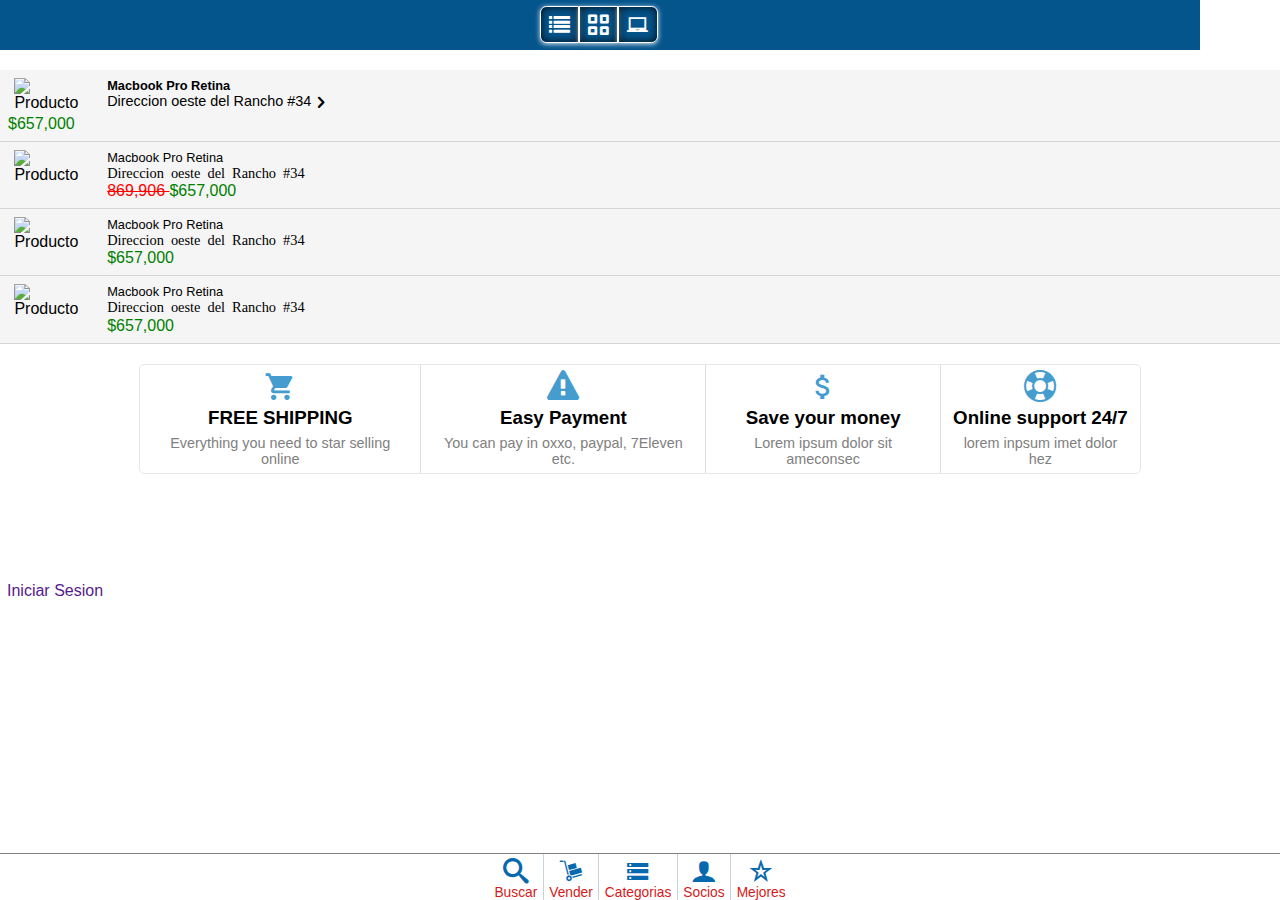
==== commit fd2c824f: "Comienzo de diseno de la linea de tiempo" ====
--- a/index.html
+++ b/index.html
@@ -12,65 +12,22 @@
 </head>
 <body>
 
-		<div class="categoria-wrap c">
+		<div class="categoria-wrap">
+			
+
 			<h3>CATEGORIES</h3>
 			<ul class="prim">
-				<li class="lista-categoria" id="lista-categoria1">Electonics <span class="icon-bocina"></span></li>
+				<li class="lista-categoria" id="lista-categoria1">Electonics <span class="icon-square-plus"></span></li>
 				<ul class="sub" id="sub1">
-					<li>Tv's</li>
-					<li>Stereos</li>
-					<li>Computadoras</li>
-					<li>Sonidos</li>
-					<li>Cables</li>
+					<li class="icon-chevron-right">Tv's</li>
+					<li class="icon-chevron-right">Stereos</li>
+					<li class="icon-chevron-right">Computadoras</li>
+					<li class="icon-chevron-right">Sonidos</li>
+					<li class="icon-chevron-right">Cables</li>
 					
 
 				</ul>
-
-				<li class="lista-categoria" id="lista-categoria2">Ropa <span class="icon-bocina"></span></li>
-				<ul class="sub" id="sub2">
-					<li>Tv's</li>
-					<li>Stereos</li>
-					<li>Computadoras</li>
-					<li>Sonidos de estaxis</li>
-					<li>Cables</li>
-					
-
-				</ul>
-
-				<li class="lista-categoria" id="lista-categoria3">Ropa <span class="icon-bocina"></span></li>
-				<ul class="sub" id="sub3">
-					<li>Tv's</li>
-					<li>Stereos</li>
-					<li>Computadoras</li>
-					<li>Sonidos de estaxis</li>
-					<li>Cables</li>
-					
-
-				</ul>
-
-
-				<li class="lista-categoria" id="lista-categoria4">Computadoras <span class="icon-bocina"></span></li>
-				<ul class="sub" id="sub4">
-					<li>Tv's</li>
-					<li>Stereos</li>
-					<li>Computadoras</li>
-					<li>Sonidos de estaxis</li>
-					<li>Cables</li>
-					
-
-				</ul>
-
-
-				<li class="lista-categoria" id="lista-categoria5">Autos <span class="icon-bocina"></span></li>
-				<ul class="sub" id="sub5">
-					<li>Tv's</li>
-					<li>Stereos</li>
-					<li>Computadoras</li>
-					<li>Sonidos de estaxis</li>
-					<li>Cables</li>
-					
-
-				</ul>
+				
 				
 			</ul>
 		</div>
@@ -78,14 +35,12 @@
 	<header>
 		
 		<div id="vistas">
-			
-			<p class="vista1 icon-lista2" id="v1"></p>
+			<p class="vista1 icon-list" id="v1"></p>
 			<p class="icon-grid" id="v2"></p>
-			<p class="vista3 icon-compu" id="v3"></p>
-
+			<p class="vista3 icon-laptop-chromebook" id="v3"></p>
 		</div>
 		<div id="nav2">
-			<a href="#" class="icon-menu activo" id="show"></a>
+			<a href="#" class="icon-cog activo" id="show"></a>
 		</div>
 
 
@@ -95,37 +50,37 @@
 			<ul>
 				<li class="item-nav botonBuscar">
 					<a href="#">
-						<div class="font-img icon-buscar">
+						<div class="font-img icon-search">
 						</div>
 						<span class="color-enlace">Buscar</span>
 					</a>
 				</li>
 
 				<li class="item-nav ">
-						<div class="font-img icon-usuarios">
-						</div>
-						<span class="color-enlace">Cuenta</span>
+						<div class="font-img icon-shipping">
+						</div>
+						<span class="color-enlace">Vender</span>
 				</li>
 
 				
 
 				<li class="item-nav botonCategorias">
 						<a href="#">
-						<div class="font-img icon-basura">
-						</div>
-						<span class="color-enlace">categorias</span>
+						<div class="font-img icon-storage">
+						</div>
+						<span class="color-enlace">Categorias</span>
 						</a>
 				</li>
 
 
 				<li class="item-nav">
-						<div class="font-img icon-truck">
-						</div>
-						<span class="color-enlace">Enviar</span>
+						<div class="font-img icon-user">
+						</div>
+						<span class="color-enlace">Socios</span>
 				</li>	
 
 				<li class="item-nav">
-						<div class="font-img icon-star-half">
+						<div class="font-img icon-star-outlined">
 						</div>
 						<span class="color-enlace">Mejores</span>
 				</li>
@@ -161,13 +116,17 @@
 	<div id="buscar-wrap" class="buscar-wrap">
 		<div class="caja-buscar">
 			<input type="text" name="caja" placeholder="Buscar..." class="buscar centrar-caja" id="buscars"/>
-			<span class="icon-airplane close"id="cancel"></span>
-		</div>
-	</div>
-
-
+			<span class="icon-square-cross close"id="cancel"></span>
+		</div>
+	</div>
+
+	<!-- <section class="anuncio">
+		<figure class="anuncio-principal">
+			<img src="img/selling.jpg" alt="">
+		</figure>
+	</section> -->
 	<section class="contenedor-item" id="secc">
-		
+
 		
 			<article class="item-posted item" id="item">
 
@@ -178,7 +137,7 @@
 				<div class="info-item">
 					<h3 class="name-item"><strong>Macbook Pro Retina</strong></h3>
 					<p class="categoria-item">Direccion oeste del Rancho #34
-						<span class="icon-flecha-circulada"></span>
+						<span class="icon-chevron-right"></span>
 					</p>
 					<span class="precio">$657,000</span>
 					<p class="estado-producto color-verde">Usado</p>
@@ -205,6 +164,8 @@
 				
 			</article>
 
+			
+
 			<article class="item-posted item" id="item">
 
 				<figure class="img-item">
@@ -233,22 +194,6 @@
 					</p>
 					<span class="precio">$657,000</span>
 					<p class="estado-producto color-verde">Usado</p>
-				</div>
-				
-			</article>
-
-			<article class="item-posted item" id="item">
-
-				<figure class="img-item">
-					<img src="descarga.jpeg" alt="Producto" >
-				</figure>
-
-				<div class="info-item">
-					<h3 class="name-item">Macbook Pro Retina</h3>
-					<p class="categoria-item icon-flecha-circulada">Direccion oeste del Rancho #34
-					</p>
-					<span class="precio">$657,000</span>
-					<p class="estado-producto color-verde">Usado</p>
 
 					
 				</div>
@@ -260,20 +205,32 @@
 <div class="features-wrap">
 	<div class="content">
 		<p class="icon-cont">
-			<span class="icon-feature icon-truck"></span>
+			<span class="icon-feature icon-local-grocery-store color-azul"></span>
 		</p>
 		<div class="content-description">
 			<h3 class="h3-title">FREE SHIPPING</h3>
 			<p class="feature-description">
-				Lorem  eos odit nisi quibusdam quod mollitia expedita quos, delectus 
-			</p>
-		</div>
-	</div>
-
-
-	<div class="content">
-		<p class="icon-cont">
-			<span class="icon-feature icon-pesos"></span>
+				Everything you need to star selling online 
+			</p>
+		</div>
+	</div>
+
+	<div class="content">
+		<p class="icon-cont">
+			<span class="icon-feature icon-exclamation-triangle color-azul"></span>
+		</p>
+		<div class="content-description">
+			<h3 class="h3-title">Easy Payment</h3>
+			<p class="feature-description">
+				You can pay in oxxo, paypal, 7Eleven etc. 
+			</p>
+		</div>
+	</div>
+
+
+	<div class="content">
+		<p class="icon-cont">
+			<span class="icon-feature icon-attach-money color-azul"></span>
 		</p>
 		<div class="content-description">
 			<h3 class="h3-title">Save your money</h3>
@@ -286,28 +243,20 @@
 
 	<div class="content">
 		<p class="icon-cont">
-			<span class="icon-feature icon-pesos"></span>
-		</p>
-		<div class="content-description">
-			<h3 class="h3-title">Save your money</h3>
-			<p class="feature-description">
-				Lorem ipsum dolor ered rem?
-			</p>
-		</div>
-	</div>
-
-	<br>
+			<span class="icon-feature icon-lifebuoy color-azul"></span>
+		</p>
+		<div class="content-description">
+			<h3 class="h3-title">Online support 24/7</h3>
+			<p class="feature-description">
+				lorem inpsum imet dolor hez
+			</p>
+		</div>
+	</div>
 </div>
-<div id="b">
-	
-	<p>casre</p>
-
-	<p>xcsvwnejlsrnvqc</p>
-</div>
-
+<br><br><br><br><br><br>
 
 <a href="" class="button">Iniciar Sesion</a>
-<br><br>
+
 	<script type="text/javascript" src="http://ajax.googleapis.com/ajax/libs/jquery/1.8.1/jquery.min.js"></script>
 	<script src="hammer.js"></script>
 	<script src="main.js"></script>
--- a/estilos.css
+++ b/estilos.css
@@ -1 +1,715 @@
-@font-face{font-family:'icomoon';src:url("fuentes/icomoon.eot?rft380"),url("fuentes/icomoon.ttf"),url("fuentes/icomoon.svg"),url("fuentes/icomoon.woff");font-weight:normal;font-style:normal}[class^="icon-"],[class*=" icon-"]{font-family:'icomoon';speak:none;font-style:normal;font-weight:normal;font-variant:normal;text-transform:none;line-height:1;-webkit-font-smoothing:antialiased;-moz-osx-font-smoothing:grayscale}.icon-parrafo1:before{content:"\e600"}.icon-compu:before{content:"\e601";color:#fff}.icon-bocina:after{content:"\e91a"}.icon-carrito:before{content:"\e93a"}.icon-pesos:before{content:"\e93b"}.icon-tel:before{content:"\e942"}.icon-usuarios:before{content:"\e972"}.icon-buscar:before{content:"\e986"}.icon-config:before{content:"\e994"}.icon-basura:before{content:"\e9ac"}.icon-airplane:before{content:"\e9af"}.icon-truck:before{content:"\e9b0"}.icon-lista2:before{content:"\e9bb";color:#fff}.icon-menu:before{content:"\e9bd"}.icon-grid-alt:before{content:"\e602";color:#fff}.icon-grid:before{content:"\e603";color:#fff}.icon-star-half:before{content:"\e9d8"}.icon-flecha-circulada:before{content:"\ea42"}.icon-tabla2:before{content:"\ea71"}body{font-size:16px;background:#fff}a{text-decoration:none}ul{padding:0;margin:0;list-style:none}header{max-width:1200px;background:#05558d;padding:.4em 0;}header #nav1{position:fixed;bottom:0;width:100%;background:#fff;border-top:1px solid #808080;}header #nav1 ul{font-size:0}header #nav1 .item-nav{display:inline-block;font-size:.95rem;border-right:1px solid #c7d3d8;padding:0 .4em;}header #nav1 .item-nav list-style none a{width:50px}header #nav1 .item-nav:first-child{border-left:0}header #nav1 .item-nav:last-child{border-right:0}header #nav1 .item-nav .font-img{font-size:1.6em;color:#0769ad;margin-top:.2em}header #nav2{position:absolute;top:0;right:0;margin:.6em;}header #nav2 a{color:#fff;font-size:1.5em}header #vistas{width:120px;margin:0 auto;font-size:0;}header #vistas p{display:inline-block;font-size:1.3rem;height:35px;line-height:35px;border:1px solid #fff;box-shadow:inset 0 0 10px rgba(0,0,0,0.9),rgba(255,255,255,0.9) 0 1px 5px;width:31%;text-align:center;margin:0 auto;margin-right:0;}header #vistas p:last-child{border-radius:0 .3em .3em 0}header #vistas p:first-child{border-radius:.3em 0 0 .3em}.categoria-wrap{background:#fff;position:absolute;margin-left:auto;margin-right:auto;width:90%;height:auto;display:none;border:1px solid #ddd;border-radius:.3rem;}.categoria-wrap h3{background:#f5f5f5;padding:.5em 0;border-bottom:1px solid #ddd;color:#a39f9c;padding-left:3%;font-family:'megrim';font-size:1rem;margin:0}.prim{background:#fbfbfb;color:#0769ad;}.prim .lista-categoria{border-bottom:1px solid #ddd;padding:.5rem 0 .5rem 3.2%;margin-left:auto;margin-right:auto;display:flex;justify-content:space-between;}.prim .lista-categoria span{color:#08c;margin-right:20px}.prim .sub{padding-left:1rem;display:none;background:#fff;margin:.6rem 0;}.prim .sub li{border-bottom:1px solid #808080}.mostrarCategoria{transition:.5s;display:block}.buscar-wrap{background:rgba(0,0,0,0.4);width:100%;height:200%;position:absolute;top:0;display:none}.caja-buscar{background:#05558d;height:42px;padding-top:.5em}.buscar{padding:.4em;width:225px;border-radius:.4em;border:0;position:relative;display:block;margin:0 auto}.close{position:absolute;color:#fff;border:1px solid #d3d3d3;padding:.3em;border-radius:.2em;top:0;right:0;margin:.7em .5em}.canvas_menu{background:#fff;width:17em;position:fixed;top:0;left:-19em;transition:.4s;box-shadow:1px 1px 20px #333;border-radius:0 0 .5em 0;}.canvas_menu h3{width:14.6em;color:#fff}.canvas_menu .canvas-item{background:#eee;border:1 solid #eee;margin:.4em;border-radius:.3em;}.canvas_menu .canvas-item a{padding:.3em 1em;display:block;font-size:1.1em;color:#0769ad}.canvas_menu #info-usuario{width:100%;margin:0;padding:.69em 0;top:0;background:#2359a1;position:relative;}.canvas_menu #info-usuario h3{color:#fff;margin:0;margin-left:.3em}.canvas_menu #info-usuario #logo-usuario{position:absolute;right:0;top:.2em;margin:0;margin-right:1em;}.canvas_menu #info-usuario #logo-usuario img{border:1px solid transparent;border-radius:50%}.contenedor-item{width:100%;margin:20px auto;overflow:hidden;}.contenedor-item .item{border-bottom:1px solid #d3d3d3;overflow:hidden;background:#f5f5f5;padding:.5em;}.contenedor-item .item .img-item{width:80px;margin:0 .4em;background:#fff;}.contenedor-item .item .img-item img{float:left;width:100%;margin-right:.8rem}.contenedor-item .item .info-item p,.contenedor-item .item .info-item h3{margin:0}.contenedor-item .item .info-item h3{font-size:1.1rem;font-weight:normal}.contenedor-item .item .info-item p{font-size:.9em;display:-webkit-flex;justify-content:-webkit-space-between;margin-bottom:.2em}.contenedor-item .item .info-item p span{font-size:1.2rem;-webkit-align-self:center}.contenedor-item .item .info-item .precio{color:#008000}.contenedor-item .item .info-item .ofer{text-decoration:line-through;color:#f00}.contenedor-item .item .info-item .estado-producto{display:none}.contenedor-item .item .info-item .name-item{font-size:.8em}.contenedor-item .item .info-item .categoria-item:before{font-size:1.3em}.v2{border:1px solid #d3d3d3;background:#fff;border-radius:.3em;float:left;width:45%;padding-bottom:.5em;margin:10px 2%;}.v2 p,.v2 h3{margin:0}.v2 h3{border-bottom:1px solid #d3d3d3;width:90%;margin:0 auto;font-weight:normal;margin-bottom:.3em;font-size:.8rem}.v2 .precio{color:#a52a2a;text-align:left;margin-left:5%}.v2 .img-item{width:80%;margin:10px auto;}.v2 .img-item img{width:100%}.v2 .categoria-item{display:none}.v2 .estado-producto{margin-left:5%}.v3{width:95%;margin:0 auto;margin-bottom:10px;border-radius:.4em;text-align:left;background:#fff;border:1px solid #d3d3d3;background:#fff;border-radius:.3em;padding-bottom:.5em;}.v3 h3{border-bottom:1px solid #d3d3d3}.v3 p,.v3 h3{margin:0}.v3 .img-item{width:100%;margin:15px auto;}.v3 .img-item img{width:100%}.v3 .categoria-item{display:none}.v3 .estado-producto{margin-left:0}.v3 .precio{color:#a52a2a}.features-wrap{border:1px solid #ddd;width:90%;margin-left:auto;margin-right:auto;background:#fff;border-radius:5px;}.features-wrap .h3-title{margin:0}.features-wrap .content{display:-webkit-flex;width:85%;margin-bottom:1rem;margin:10px auto;}.features-wrap .content .feature-description{color:#808080;margin:0;text-align:left;font-size:.9rem}.features-wrap .content .content-description{border-radius:.1em;order:2}.features-wrap .content .icon-cont{border-radius:50%;font-size:0;order:1;width:50px;margin-right:1.5rem}.features-wrap .content .icon-feature{font-weight:500;font-size:2rem}.buscar-activo{border-radius:.4em;outline:0}.button{font-size:1rem;border-radius:.4rem;background-color:#008cba;border-color:#007295;border-bottom:3px solid #007295;color:#fff;padding:.5rem;padding-bottom:.4rem;}.button:hover{background-color:#007295;border-bottom:3px solid #008cba}.menu-mostrado{left:0}.activo{display:block}.no-activo{display:none}.centrar-texto{text-align:center}.centrar-caja{margin-left:auto;margin-right:auto}.color-titulos{color:#d4191a}.color-enlace{color:#d4191a;font-size:.9em}.color-verde{color:#008000}.text-right{text-align:right}.text-left{text-align:left}.panel{background:#fff;border:1px solid #ddd;width:360px;box-shadow:0 1px 1px rgba(0,0,0,0.05);border-radius:4px 4px 0 0;}.panel:-primary{border:1px solid transparent}.panel .panel-body{padding:.9rem}.panel .panel-heading{background:#2fa4e7;border-radius:4px 4px 0 0;border-color:#ddd;padding:.6rem .9rem;}.panel .panel-heading h3{margin:0;font-size:1.1rem;color:#fff}+@font-face {
+  font-family: 'icomoon';
+  src: url("fuentes/icomoon.eot?-4nznf3");
+  src: url("fuentes/icomoon.eot?#iefix-4nznf3") format('embedded-opentype'), url("fuentes/icomoon.woff?-4nznf3") format('woff'), url("fuentes/icomoon.ttf?-4nznf3") format('truetype'), url("fuentes/icomoon.svg?-4nznf3#icomoon") format('svg');
+  font-weight: normal;
+  font-style: normal;
+}
+[class^="icon-"],
+[class*=" icon-"] {
+  font-family: 'icomoon';
+  speak: none;
+  font-style: normal;
+  font-weight: normal;
+  font-variant: normal;
+  text-transform: none;
+  line-height: 1;
+  color: #000;
+/* Better Font Rendering =========== */
+  -webkit-font-smoothing: antialiased;
+  -moz-osx-font-smoothing: grayscale;
+}
+.icon-grid:before {
+  content: "\e600";
+}
+.icon-coin-dollar:before {
+  content: "\e93b";
+}
+.icon-lifebuoy:before {
+  content: "\e941";
+}
+.icon-user:before {
+  content: "\e971";
+}
+.icon-user-check:before {
+  content: "\e975";
+}
+.icon-search:before {
+  content: "\e986";
+}
+.icon-bin:before {
+  content: "\e9ac";
+}
+.icon-cross:before {
+  content: "\ea0f";
+}
+.icon-circle-right:before {
+  content: "\ea42";
+}
+.icon-magnifier:before {
+  content: "\e601";
+}
+.icon-grid2:before {
+  content: "\e602";
+}
+.icon-shipping:before {
+  content: "\e603";
+}
+.icon-messages:before {
+  content: "\e604";
+}
+.icon-storage:before {
+  content: "\e605";
+}
+.icon-attach-money:before {
+  content: "\e606";
+}
+.icon-keyboard-arrow-down:before {
+  content: "\e607";
+}
+.icon-keyboard-arrow-left:before {
+  content: "\e608";
+}
+.icon-keyboard-arrow-right:before {
+  content: "\e609";
+}
+.icon-keyboard-arrow-up:before {
+  content: "\e60a";
+}
+.icon-laptop-chromebook:before {
+  content: "\e60b";
+}
+.icon-laptop-mac:before {
+  content: "\e60c";
+}
+.icon-local-grocery-store:before {
+  content: "\e60d";
+}
+.icon-local-shipping:before {
+  content: "\e60e";
+}
+.icon-star-outline:before {
+  content: "\e60f";
+}
+.icon-square-plus:before {
+  content: "\e044";
+}
+.icon-square-minus:before {
+  content: "\e045";
+}
+.icon-square-cross:before {
+  content: "\e047";
+}
+.icon-star:before {
+  content: "\e093";
+}
+.icon-th-large:before {
+  content: "\f009";
+}
+.icon-list:before {
+  content: "\f03a";
+}
+.icon-exclamation-triangle:before {
+  content: "\f071";
+}
+.icon-angle-left:before {
+  content: "\f104";
+}
+.icon-angle-right:before {
+  content: "\f105";
+}
+.icon-angle-up:before {
+  content: "\f106";
+}
+.icon-angle-down:before {
+  content: "\f107";
+}
+.icon-laptop:before {
+  content: "\f109";
+}
+.icon-dollar:before {
+  content: "\f155";
+}
+.icon-thumbs-up:before {
+  content: "\f164";
+}
+.icon-thumbs-down:before {
+  content: "\f165";
+}
+.icon-life-bouy:before {
+  content: "\f1cd";
+}
+.icon-search2:before {
+  content: "\e610";
+}
+.icon-cog:before {
+  content: "\e611";
+}
+.icon-trashcan:before {
+  content: "\e612";
+}
+.icon-chevron-down:before {
+  content: "\e613";
+}
+.icon-chevron-left:before {
+  content: "\e614";
+}
+.icon-chevron-right:before {
+  content: "\e615";
+}
+.icon-chevron-up:before {
+  content: "\e616";
+}
+.icon-squared-cross:before {
+  content: "\e617";
+}
+.icon-squared-minus:before {
+  content: "\e618";
+}
+.icon-squared-plus:before {
+  content: "\e619";
+}
+.icon-star-outlined:before {
+  content: "\e61a";
+}
+body {
+  font-size: 16px;
+  background: #fff;
+}
+a {
+  text-decoration: none;
+}
+h3 {
+  margin: 0;
+}
+ul {
+  padding: 0;
+  margin: 0;
+  list-style: none;
+}
+.anuncio {
+  max-width: 1000px;
+  margin: 0 auto;
+}
+.anuncio .anuncio-principal {
+  width: 100%;
+  margin: 0;
+  padding: 0;
+}
+.anuncio .anuncio-principal img {
+  width: 100%;
+}
+header {
+  max-width: 1200px;
+  background: #05558d;
+  padding: 0.4em 0;
+}
+header #nav1 {
+  position: fixed;
+  bottom: 0;
+  width: 100%;
+  background: #fff;
+  border-top: 1px solid #808080;
+}
+header #nav1 ul {
+  font-size: 0;
+}
+header #nav1 .item-nav {
+  display: inline-block;
+  font-size: 0.86rem;
+  border-right: 1px solid #c7d3d8;
+  padding: 0 0.4em;
+  list-style: none;
+}
+header #nav1 .item-nav:first-child {
+  border-left: 0px;
+}
+header #nav1 .item-nav:last-child {
+  border-right: 0px;
+}
+header #nav1 .item-nav .font-img {
+  font-size: 1.6rem;
+  color: #0769ad;
+  margin-top: 0.2em;
+}
+header #nav2 {
+  position: absolute;
+  top: 0;
+  right: 0;
+  margin: 0.6em;
+}
+header #nav2 a {
+  color: #fff;
+  font-size: 1.5em;
+}
+header #vistas {
+  width: 120px;
+  margin: 0 auto;
+  font-size: 0;
+}
+header #vistas p {
+  display: inline-block;
+  font-size: 1.3rem;
+  height: 35px;
+  line-height: 35px;
+  border: 1px solid #fff;
+  box-shadow: inset 0 0 10px rgba(0,0,0,0.9), rgba(255,255,255,0.9) 0 1px 5px;
+  width: 31%;
+  text-align: center;
+  color: #fff;
+  margin: 0 auto;
+  margin-right: 0;
+}
+header #vistas p:last-child {
+  border-radius: 0 0.3em 0.3em 0;
+}
+header #vistas p:first-child {
+  border-radius: 0.3em 0 0 0.3em;
+}
+.categoria-wrap {
+  background: #fff;
+  position: absolute;
+  margin-left: auto;
+  margin-right: auto;
+  width: 90%;
+  height: auto;
+  display: none;
+  border: 1px solid #ddd;
+  border-radius: 0.3rem;
+}
+.categoria-wrap h3 {
+  background: #f5f5f5;
+  padding: 0.5em 0;
+  border-bottom: 1px solid #ddd;
+  color: #a39f9c;
+  padding-left: 3%;
+  font-family: 'megrim';
+  font-size: 1rem;
+  margin: 0;
+}
+.prim {
+  background: #fbfbfb;
+  color: #0769ad;
+}
+.prim .lista-categoria {
+  border-bottom: 1px solid #e3e8ed;
+  padding: 0.5rem 0 0.5rem 3.2%;
+  margin-left: auto;
+  margin-right: auto;
+}
+.prim .lista-categoria span {
+  color: #08c;
+  float: right;
+  font-size: 1.1rem;
+  margin-right: 1rem;
+}
+.prim .sub {
+  padding-left: 1rem;
+  display: none;
+  background: #fff;
+}
+.prim .sub li {
+  border-bottom: 1px solid #d7caca;
+  padding: 0.7rem 0 0.7rem 0.5rem;
+}
+.mostrarCategoria {
+  transition: 0.5s;
+  display: block;
+}
+.buscar-wrap {
+  background: rgba(0,0,0,0.4);
+  width: 100%;
+  height: 200%;
+  position: absolute;
+  top: 0;
+  display: none;
+}
+.caja-buscar {
+  background: #05558d;
+  height: 42px;
+  padding-top: 0.5em;
+}
+.buscar {
+  padding: 0.4em;
+  width: 225px;
+  border-radius: 0.4em;
+  border: 0px;
+  position: relative;
+  display: block;
+  margin: 0 auto;
+}
+.close {
+  position: absolute;
+  color: #fff;
+  font-size: 1.9rem;
+  padding: 0.3em;
+  top: 0;
+  right: 0;
+}
+.canvas_menu {
+  background: #fff;
+  width: 17em;
+  position: fixed;
+  top: 0;
+  left: -19em;
+  transition: 0.4s;
+  box-shadow: 1px 1px 20px #333;
+  border-radius: 0 0 0.5em 0;
+}
+.canvas_menu h3 {
+  width: 14.6em;
+  color: #fff;
+}
+.canvas_menu .canvas-item {
+  background: #eee;
+  border: 1 solid #eee;
+  margin: 0.4em;
+  border-radius: 0.3em;
+}
+.canvas_menu .canvas-item a {
+  padding: 0.3em 1em;
+  display: block;
+  font-size: 1.1em;
+  color: #0769ad;
+}
+.canvas_menu #info-usuario {
+  width: 100%;
+  margin: 0;
+  padding: 0.69em 0;
+  top: 0;
+  background: #2359a1;
+  position: relative;
+}
+.canvas_menu #info-usuario h3 {
+  color: #fff;
+  margin: 0;
+  margin-left: 0.3em;
+}
+.canvas_menu #info-usuario #logo-usuario {
+  position: absolute;
+  right: 0;
+  top: 0.2em;
+  margin: 0;
+  margin-right: 1em;
+}
+.canvas_menu #info-usuario #logo-usuario img {
+  border: 1px solid transparent;
+  border-radius: 50%;
+}
+.contenedor-item {
+  width: 100%;
+  margin: 20px auto;
+  overflow: hidden;
+}
+.contenedor-item .item {
+  border-bottom: 1px solid #d3d3d3;
+  overflow: hidden;
+  background: #f5f5f5;
+  padding: 0.5em;
+}
+.contenedor-item .item .img-item {
+  width: 80px;
+  margin: 0 0.4em;
+  background: #fff;
+}
+.contenedor-item .item .img-item img {
+  float: left;
+  width: 100%;
+  margin-right: 0.8rem;
+}
+.contenedor-item .item .info-item p,
+.contenedor-item .item .info-item h3 {
+  margin: 0;
+}
+.contenedor-item .item .info-item h3 {
+  font-size: 1.1rem;
+  font-weight: normal;
+}
+.contenedor-item .item .info-item p {
+  font-size: 0.9em;
+  display: -webkit-flex;
+  justify-content: -webkit-space-between;
+  margin-bottom: 0.2em;
+}
+.contenedor-item .item .info-item p span {
+  font-size: 1.2rem;
+  -webkit-align-self: center;
+}
+.contenedor-item .item .info-item .precio {
+  color: #008000;
+}
+.contenedor-item .item .info-item .ofer {
+  text-decoration: line-through;
+  color: #f00;
+}
+.contenedor-item .item .info-item .estado-producto {
+  display: none;
+}
+.contenedor-item .item .info-item .name-item {
+  font-size: 0.8em;
+}
+.contenedor-item .item .info-item .categoria-item:before {
+  font-size: 1.3em;
+}
+.time-line .post {
+  border-left: 1px solid #808080;
+  margin: 0 20px;
+  position: relative;
+  display: flex;
+  justify-content: flex-start;
+}
+.time-line .post .triangle::before {
+  content: "";
+  border-left: 8px solid transparent;
+  border-top: 10px solid transparent;
+  border-bottom: 10px solid transparent;
+  border-right: 8px solid #e3e8ed;
+  display: inline-block;
+  position: relative;
+  top: 10px;
+  left: 0;
+}
+.time-line .post .post-info {
+  color: #449ccf;
+}
+.time-line .logo {
+  border: 1px solid transparent;
+  margin: 0;
+  padding: 0;
+  position: relative;
+  left: -18px;
+  top: -5px;
+}
+.time-line .logo img {
+  border-radius: 50%;
+  width: 36px;
+}
+.v2 {
+  border: 1px solid #d3d3d3;
+  background: #fff;
+  border-radius: 0.3em;
+  float: left;
+  width: 45%;
+  padding-bottom: 0.5em;
+  margin: 10px 2%;
+}
+.v2 p,
+.v2 h3 {
+  margin: 0;
+}
+.v2 h3 {
+  border-bottom: 1px solid #d3d3d3;
+  width: 90%;
+  margin: 0 auto;
+  font-weight: normal;
+  margin-bottom: 0.3em;
+  font-size: 0.8rem;
+}
+.v2 .precio {
+  color: #a52a2a;
+  text-align: left;
+  margin-left: 5%;
+}
+.v2 .img-item {
+  width: 80%;
+  margin: 10px auto;
+}
+.v2 .img-item img {
+  width: 100%;
+}
+.v2 .categoria-item {
+  display: none;
+}
+.v2 .estado-producto {
+  margin-left: 5%;
+}
+.v3 {
+  width: 95%;
+  margin: 0px auto;
+  margin-bottom: 10px;
+  border-radius: 0.4em;
+  text-align: left;
+  background: #fff;
+  border: 1px solid #d3d3d3;
+  background: #fff;
+  border-radius: 0.3em;
+  padding-bottom: 0.5em;
+}
+.v3 h3 {
+  border-bottom: 1px solid #d3d3d3;
+}
+.v3 p,
+.v3 h3 {
+  margin: 0;
+}
+.v3 .img-item {
+  width: 100%;
+  margin: 15px auto;
+}
+.v3 .img-item img {
+  width: 100%;
+}
+.v3 .categoria-item {
+  display: none;
+}
+.v3 .estado-producto {
+  margin-left: 0;
+}
+.v3 .precio {
+  color: #a52a2a;
+}
+.features-wrap {
+  border: 1px solid #e3e8ed;
+  width: 90%;
+  margin-left: auto;
+  margin-right: auto;
+  background: #fff;
+  border-radius: 5px;
+}
+.features-wrap .h3-title {
+  margin: 0;
+  text-align: center;
+}
+.features-wrap .content {
+  text-align: center;
+  margin-bottom: 10px;
+}
+.features-wrap .content .content-description {
+  border-radius: 0.1em;
+  display: inline-block;
+}
+.features-wrap .content .content-description .feature-description {
+  margin: 0;
+  font-size: 0.9rem;
+  color: #808080;
+}
+.features-wrap .content .icon-cont {
+  font-size: 2rem;
+  margin: 0;
+}
+.buscar-activo {
+  border-radius: 0.4em;
+  outline: 0px;
+}
+.button {
+  padding: 4px 7px;
+  border-radius: 4px;
+  font-size: 1rem;
+  outline: 0;
+}
+.panel {
+  background: #fff;
+  border: 1px solid #e3e8ed;
+  width: 98%;
+  border-radius: 5px;
+  margin: 0 auto;
+  box-shadow: 0 1px 1px rgba(0,0,0,0.05);
+}
+.panel.primary {
+  border-radius: 5px;
+}
+.panel .panel-body {
+  padding: 0.7rem;
+}
+.panel .panel-body .item-panel-body {
+  margin: 0;
+  padding: 5px 0;
+  border-bottom: 1px solid #e3e8ed;
+  display: flex;
+  justify-content: space-between;
+}
+.panel .panel-body .item-panel-body:last-child {
+  border-bottom: 0;
+  padding-bottom: 0;
+}
+.panel .panel-header {
+  display: flex;
+  justify-content: space-between;
+  font-family: serif;
+  border-radius: 4px 4px 0 0;
+  border-bottom: 1px solid #e3e8ed;
+  padding: 0.6rem 0.7rem;
+}
+.panel .panel-header .panel-title {
+  margin: 0;
+  font-size: 1.1rem;
+}
+.estadisticas article {
+  display: inline-block;
+}
+.prueba {
+  display: flex;
+  background: #449ccf;
+  color: #fff;
+  justify-content: space-between;
+}
+.menu-mostrado {
+  left: 0;
+}
+.activo {
+  display: block;
+}
+.no-activo {
+  display: none;
+}
+.background-azul {
+  background: #449ccf;
+}
+.background-gris-claro {
+  background: #f7f8f9;
+}
+.background-gris-fuerte {
+  background: #657483;
+}
+.background-rojo {
+  background: #d9230f;
+}
+.background-verde-claro {
+  background: #3fcf7f;
+}
+.border-radius10 {
+  border-radius: 10px;
+}
+.centrar-texto {
+  text-align: center;
+}
+.centrar-caja {
+  margin-left: auto;
+  margin-right: auto;
+}
+.color-titulos {
+  color: #d4191a;
+}
+.color-blanco {
+  color: #fff;
+}
+.color-amarillo {
+  color: #f4c414;
+}
+.color-enlace {
+  color: #d4191a;
+}
+.color-verde {
+  color: #008000;
+}
+.color-azul {
+  color: #449ccf;
+}
+.color-gris {
+  color: #656565;
+}
+.color-gris-fuerte {
+  color: #657483;
+}
+.contador {
+  padding: 3px 8px;
+  color: #fff;
+  font-family: "Helvetica Neue", Helveticasans-serif;
+  font-weight: bold;
+}
+.text-right {
+  text-align: right;
+}
+.text-left {
+  text-align: left;
+}
--- a/media-queries.css
+++ b/media-queries.css
@@ -16,4 +16,60 @@
 
 }
 
-*/+*/
+/*.features-wrap
+  border 1px solid grisesito
+  width 90%
+  margin-left auto
+  margin-right auto
+  background white
+  border-radius 5px  
+  
+  .h3-title
+    margin 0
+    text-align center
+  .content
+    text-align center
+    margin-bottom 10px
+    .content-description
+      border-radius .1em
+      display inline-block
+      .feature-description
+        text-align left
+        margin 0
+        font-size .9rem*/
+
+
+
+@media screen and (min-width: 800px){
+
+	.features-wrap{
+		max-width: 1000px;
+		text-align: center;
+		font-size: 0;
+		display: flex;
+		justify-content:flex-end;
+
+	}
+
+	.features-wrap .content{
+
+		margin:0;
+		border-left: 1px solid #ddd;
+		font-size: 1rem;
+		padding:.3rem .6rem;
+
+	}
+
+	.features-wrap .content:first-child{
+		border-left: 0px solid red;
+	}
+
+	.features-wrap .content h3{
+		margin:.3em 0;
+	}
+
+}
+
+
+
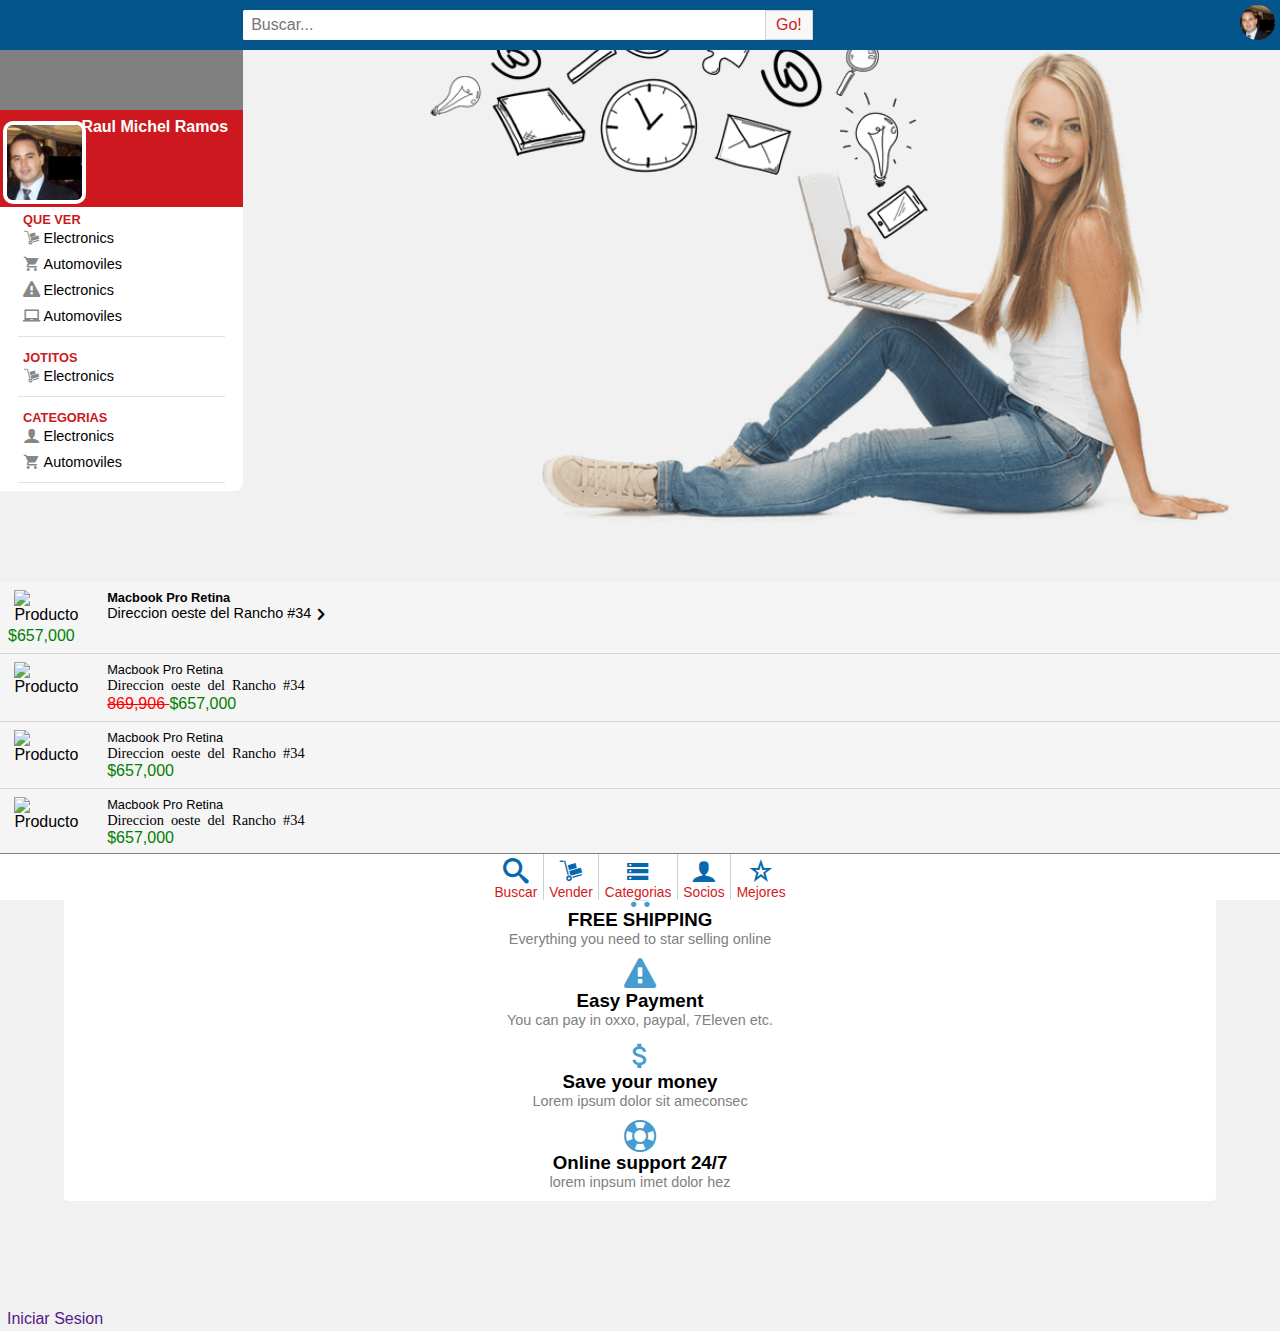
==== commit fbc1e06e: "agregado el diseno para la busqueda en version desktop y el lugar donde estaran las categorias" ====
--- a/index.html
+++ b/index.html
@@ -31,94 +31,150 @@
 				
 			</ul>
 		</div>
-
+		
 	<header>
+
 		
-		<div id="vistas">
+		<!-- <div id="vistas" class="centrar-caja">
 			<p class="vista1 icon-list" id="v1"></p>
 			<p class="icon-grid" id="v2"></p>
 			<p class="vista3 icon-laptop-chromebook" id="v3"></p>
-		</div>
+		</div> -->
+
+
+	<nav id="nav1" class="centrar-texto">
+				<ul>
+					<li class="item-nav botonBuscar">
+						<a href="#">
+							<div class="font-img icon-search">
+							</div>
+							<span class="color-enlace">Buscar</span>
+						</a>
+					</li>
+
+					<li class="item-nav ">
+							<div class="font-img icon-shipping">
+							</div>
+							<span class="color-enlace">Vender</span>
+					</li>
+
+					
+
+					<li class="item-nav botonCategorias">
+							<a href="#">
+							<div class="font-img icon-storage">
+							</div>
+							<span class="color-enlace">Categorias</span>
+							</a>
+					</li>
+
+
+					<li class="item-nav">
+							<div class="font-img icon-user">
+							</div>
+							<span class="color-enlace">Socios</span>
+					</li>	
+
+					<li class="item-nav">
+							<div class="font-img icon-star-outlined">
+							</div>
+							<span class="color-enlace">Mejores</span>
+					</li>
+
+				</ul>
+
+			</nav>
+
+	
+
 		<div id="nav2">
-			<a href="#" class="icon-cog activo" id="show"></a>
-		</div>
-
-
-
-
-		<nav id="nav1" class="centrar-texto">
-			<ul>
-				<li class="item-nav botonBuscar">
-					<a href="#">
-						<div class="font-img icon-search">
-						</div>
-						<span class="color-enlace">Buscar</span>
-					</a>
-				</li>
-
-				<li class="item-nav ">
-						<div class="font-img icon-shipping">
-						</div>
-						<span class="color-enlace">Vender</span>
-				</li>
-
-				
-
-				<li class="item-nav botonCategorias">
-						<a href="#">
-						<div class="font-img icon-storage">
-						</div>
-						<span class="color-enlace">Categorias</span>
-						</a>
-				</li>
-
-
-				<li class="item-nav">
-						<div class="font-img icon-user">
-						</div>
-						<span class="color-enlace">Socios</span>
-				</li>	
-
-				<li class="item-nav">
-						<div class="font-img icon-star-outlined">
-						</div>
-						<span class="color-enlace">Mejores</span>
-				</li>
-
-			</ul>
-		</nav>
+			<figure id="show" class="rounded">
+				<img src="man.jpg" class="activo rounded" width="35" height="35">
+			</figure>
+		</div>
+
+
+		<div id="buscar-wrap" class="buscar-wrap">
+			<div class="caja-buscar">
+				<input type="text" name="caja" placeholder="Buscar..." class="buscar centrar-caja" id="buscars"/>
+				<button>Go!</button>
+				<span class="icon-square-cross close"id="cancel"></span>
+			</div>
+		</div>
 	</header>
 	<div class="canvas_menu" id="menuConf">
-
+		<div class="caja-roja no-activo"></div>
 		<div id="info-usuario">
 			<figure id="logo-usuario">
-				<img src="man.jpg" alt="usuario" width="38" height="38">
+				<img src="man.jpg" alt="usuario"  />
 			</figure>
-			<h3>Raul Michel Ramos</h3>
-		</div>
-		<ul>
-			<li class="canvas-item"><a href="#">Principal</a></li>
-			<li class="canvas-item"><a href="#">Encontrados</a></li>
-			<li class="canvas-item"><a href="#">Destacados</a></li>
-			<li class="canvas-item"><a href="#">Mas Caros</a></li>
-			<li class="canvas-item"><a href="#">Por Categoria</a></li>
-			<li class="canvas-item"><a href="#">$$$$$$$$$$$$$$$$$$</a></li>
-			<li class="canvas-item"><a href="#">Mas Caros</a></li>
-			<li class="canvas-item"><a href="#">Por Categoria</a></li>
-			<li class="canvas-item"><a href="#">$$$$$$$$$$$$$$$$$$</a></li>
+			<h4 class="name-usuario">Raul Michel Ramos</h4>
+		</div>
+
+
+		<ul class="canvas-item-wrap border-bottom centrar-caja">
+			<li class="canvas-item dad">
+				<h3>Que ver</h3>
+			</li>
+			<li class="canvas-item son">
+				<span class="icon-shipping icon-cat"></span>
+				Electronics
+			</li>
+
+			<li class="canvas-item son">
+				<span class="icon-local-grocery-store icon-cat"></span>
+				Automoviles
+			</li>
+
+			<li class="canvas-item son">
+				<span class="icon-exclamation-triangle icon-cat"></span>
+				Electronics
+			</li>
+
+			<li class="canvas-item son">
+				<span class="icon-laptop-chromebook icon-cat"></span>
+				Automoviles
+			</li>
+
+			
+		</ul>
+
+
+		<ul class="canvas-item-wrap border-bottom centrar-caja">
+			<li class="canvas-item dad">
+				<h3>Jotitos</h3>
+			</li>
+			<li class="canvas-item son">
+				<span class="icon-shipping icon-cat"></span>
+				Electronics
+			</li>
+
+			
+		</ul>
+
+		<ul class="canvas-item-wrap border-bottom centrar-caja">
+			<li class="canvas-item dad">
+				<h3>Categorias</h3>
+			</li>
+			<li class="canvas-item son">
+				<span class="icon-user icon-cat"></span>
+				Electronics
+			</li>
+
+			<li class="canvas-item son">
+				<span class="icon-local-grocery-store icon-cat"></span>
+				Automoviles
+			</li>
+
+			
+
+			
+		</ul>
+
+	</div>
+
+
 	
-			
-		</ul>
-
-	</div>
-
-
-	<div id="buscar-wrap" class="buscar-wrap">
-		<div class="caja-buscar">
-			<input type="text" name="caja" placeholder="Buscar..." class="buscar centrar-caja" id="buscars"/>
-			<span class="icon-square-cross close"id="cancel"></span>
-		</div>
-	</div>
 
 	<!-- <section class="anuncio">
 		<figure class="anuncio-principal">
@@ -126,7 +182,11 @@
 		</figure>
 	</section> -->
 	<section class="contenedor-item" id="secc">
-
+		<div class="img-principal">
+			<figure class="img-wrap" >
+				<img src="promo.png" alt="" style="width:100%;">
+			</figure>
+		</div>
 		
 			<article class="item-posted item" id="item">
 
--- a/estilos.css
+++ b/estilos.css
@@ -174,7 +174,7 @@
 }
 body {
   font-size: 16px;
-  background: #fff;
+  background: #f1f1f1;
 }
 a {
   text-decoration: none;
@@ -200,7 +200,7 @@
   width: 100%;
 }
 header {
-  max-width: 1200px;
+  width: 100%;
   background: #05558d;
   padding: 0.4em 0;
 }
@@ -232,19 +232,20 @@
   color: #0769ad;
   margin-top: 0.2em;
 }
+header #nav1 .logo {
+  margin: 0;
+  padding: 0;
+}
 header #nav2 {
   position: absolute;
   top: 0;
   right: 0;
-  margin: 0.6em;
-}
-header #nav2 a {
-  color: #fff;
-  font-size: 1.5em;
+}
+header #nav2 figure {
+  margin: 5px;
 }
 header #vistas {
   width: 120px;
-  margin: 0 auto;
   font-size: 0;
 }
 header #vistas p {
@@ -268,12 +269,12 @@
 }
 .categoria-wrap {
   background: #fff;
-  position: absolute;
   margin-left: auto;
   margin-right: auto;
-  width: 90%;
+  width: 85%;
   height: auto;
   display: none;
+  position: absolute;
   border: 1px solid #ddd;
   border-radius: 0.3rem;
 }
@@ -292,7 +293,7 @@
   color: #0769ad;
 }
 .prim .lista-categoria {
-  border-bottom: 1px solid #e3e8ed;
+  border-bottom: 1px solid #f1f1f1;
   padding: 0.5rem 0 0.5rem 3.2%;
   margin-left: auto;
   margin-right: auto;
@@ -326,23 +327,32 @@
 }
 .caja-buscar {
   background: #05558d;
-  height: 42px;
-  padding-top: 0.5em;
-}
-.buscar {
-  padding: 0.4em;
+  height: 35px;
+  padding: 8px 0 5px 0;
+  display: flex;
+  justify-content: flex-start;
+}
+.caja-buscar .buscar {
   width: 225px;
-  border-radius: 0.4em;
+  border-radius: 0.1em 0 0 0.1em;
   border: 0px;
-  position: relative;
+  padding: 0.4em 8px;
   display: block;
-  margin: 0 auto;
+}
+.caja-buscar button {
+  border-radius: 0;
+  border: 1px solid #d3d3d3;
+  background: #f8f8f8;
+  color: #cc181e;
+  display: none;
+  padding: 0 10px;
 }
 .close {
   position: absolute;
   color: #fff;
+  font-weight: normal;
   font-size: 1.9rem;
-  padding: 0.3em;
+  margin: 0.5rem 0.4rem;
   top: 0;
   right: 0;
 }
@@ -360,41 +370,69 @@
   width: 14.6em;
   color: #fff;
 }
-.canvas_menu .canvas-item {
-  background: #eee;
-  border: 1 solid #eee;
-  margin: 0.4em;
-  border-radius: 0.3em;
-}
-.canvas_menu .canvas-item a {
-  padding: 0.3em 1em;
+.canvas_menu .canvas-item-wrap {
+  margin-bottom: 0.5em;
+  width: 85%;
+  padding: 0.3em 0;
+}
+.canvas_menu .canvas-item-wrap .canvas-item {
   display: block;
-  font-size: 1.1em;
-  color: #0769ad;
+}
+.canvas_menu .canvas-item-wrap .canvas-item.dad {
+  color: #f00;
+  margin-left: 0.3em;
+}
+.canvas_menu .canvas-item-wrap .canvas-item.dad margin-bottom .8em:hover {
+  background: #cc181e;
+  color: #fff;
+}
+.canvas_menu .canvas-item-wrap .canvas-item.dad h3 {
+  font-size: 0.8em;
+  color: #cc181e;
+  text-transform: uppercase;
+}
+.canvas_menu .canvas-item-wrap .canvas-item.son {
+  font-size: 0.9em;
+  margin-left: 0.1em;
+  margin-bottom: 0.2em;
+  padding: 0 0 0.3em 0.2em;
+}
+.canvas_menu .canvas-item-wrap .canvas-item.son:hover {
+  background: #cc181e;
+  color: #fff;
+  transition: 0.3s;
+  cursor: pointer;
+}
+.canvas_menu .canvas-item-wrap .canvas-item.son .icon-cat {
+  font-size: 1.2em;
+  position: relative;
+  top: 2px;
+  color: #878787;
 }
 .canvas_menu #info-usuario {
   width: 100%;
   margin: 0;
-  padding: 0.69em 0;
+  padding: 0.5rem 0;
   top: 0;
-  background: #2359a1;
-  position: relative;
-}
-.canvas_menu #info-usuario h3 {
-  color: #fff;
-  margin: 0;
-  margin-left: 0.3em;
+  overflow: hidden;
+  background: #cc181e;
+  display: flex;
+}
+.canvas_menu #info-usuario .name-usuario {
+  color: #fff;
+  margin: 0;
 }
 .canvas_menu #info-usuario #logo-usuario {
-  position: absolute;
-  right: 0;
-  top: 0.2em;
-  margin: 0;
-  margin-right: 1em;
+  margin: 0;
+  padding: 0.2rem;
+  width: 38px;
+  height: 38px;
+  float: left;
 }
 .canvas_menu #info-usuario #logo-usuario img {
   border: 1px solid transparent;
   border-radius: 50%;
+  width: 100%;
 }
 .contenedor-item {
   width: 100%;
@@ -451,26 +489,35 @@
 .contenedor-item .item .info-item .categoria-item:before {
   font-size: 1.3em;
 }
+.time-line {
+  padding-left: 12px;
+}
 .time-line .post {
   border-left: 1px solid #808080;
-  margin: 0 20px;
+  width: 100%;
+  margin: 0 auto;
+  padding-bottom: 15px;
   position: relative;
-  display: flex;
-  justify-content: flex-start;
+  display: -webkit-flex;
+  justify-content: -webkit-flex-start;
 }
 .time-line .post .triangle::before {
   content: "";
   border-left: 8px solid transparent;
   border-top: 10px solid transparent;
   border-bottom: 10px solid transparent;
-  border-right: 8px solid #e3e8ed;
+  border-right: 10px solid #f1f1f1;
   display: inline-block;
   position: relative;
-  top: 10px;
-  left: 0;
+  top: 4px;
+  right: 13px;
 }
 .time-line .post .post-info {
   color: #449ccf;
+  width: 100%;
+  position: relative;
+  left: -12px;
+  top: -4px;
 }
 .time-line .logo {
   border: 1px solid transparent;
@@ -482,6 +529,59 @@
 }
 .time-line .logo img {
   border-radius: 50%;
+  width: 36px;
+}
+.time-line-vt .post {
+  border-bottom: 1px solid #f1f1f1;
+  display: -webkit-flex;
+  justify-content: -webkit-space-between;
+  margin-bottom: 10px;
+  padding-bottom: 10px;
+}
+.time-line-vt .post .post-info {
+  background: #fff;
+  width: 98%;
+  margin: 0 auto;
+}
+.time-line-vt .post .post-info .post-info-header {
+  display: flex;
+  padding: 8px 0;
+  justify-content: space-between;
+}
+.time-line-vt .post .post-info .post-info-header .post-info-header-name {
+  color: #000;
+}
+.time-line-vt .post .post-info .post-info-header .post-info-header-name .loged {
+  font-weight: normal;
+  font-size: 0.9rem;
+  font-style: italic;
+}
+.time-line-vt .post .post-info .post-info-header .post-info-header-ago {
+  font-family: "megrim";
+  margin-right: 15px;
+}
+.time-line-vt .post .post-info .actions {
+  display: flex;
+  justify-content: flex-start;
+}
+.time-line-vt .post .post-info .actions a {
+  margin-right: 50px;
+}
+.time-line-vt .post .post-info .img-published {
+  margin: 0;
+  padding: 0;
+}
+.time-line-vt .post .post-info .img-published img {
+  width: 100%;
+  border-radius: 5px;
+}
+.time-line-vt .post .logo {
+  width: 36px;
+  padding: 0;
+  margin: 0 10px 0 0;
+}
+.time-line-vt .post .logo img {
+  border-radius: 10px;
   width: 36px;
 }
 .v2 {
@@ -559,7 +659,7 @@
   color: #a52a2a;
 }
 .features-wrap {
-  border: 1px solid #e3e8ed;
+  border: 1px solid #f1f1f1;
   width: 90%;
   margin-left: auto;
   margin-right: auto;
@@ -599,9 +699,8 @@
 }
 .panel {
   background: #fff;
-  border: 1px solid #e3e8ed;
   width: 98%;
-  border-radius: 5px;
+  border-radius: 5px 5px 0 0;
   margin: 0 auto;
   box-shadow: 0 1px 1px rgba(0,0,0,0.05);
 }
@@ -614,20 +713,20 @@
 .panel .panel-body .item-panel-body {
   margin: 0;
   padding: 5px 0;
-  border-bottom: 1px solid #e3e8ed;
-  display: flex;
-  justify-content: space-between;
+  border-bottom: 1px solid #f1f1f1;
+  display: -webkit-flex;
+  justify-content: -webkit-space-between;
 }
 .panel .panel-body .item-panel-body:last-child {
   border-bottom: 0;
   padding-bottom: 0;
 }
 .panel .panel-header {
-  display: flex;
-  justify-content: space-between;
+  display: -webkit-flex;
+  justify-content: -webkit-space-between;
   font-family: serif;
   border-radius: 4px 4px 0 0;
-  border-bottom: 1px solid #e3e8ed;
+  border-bottom: 1px solid #f1f1f1;
   padding: 0.6rem 0.7rem;
 }
 .panel .panel-header .panel-title {
@@ -638,10 +737,10 @@
   display: inline-block;
 }
 .prueba {
-  display: flex;
+  display: -webkit-flex;
   background: #449ccf;
   color: #fff;
-  justify-content: space-between;
+  justify-content: -webkit-space-between;
 }
 .menu-mostrado {
   left: 0;
@@ -662,13 +761,16 @@
   background: #657483;
 }
 .background-rojo {
-  background: #d9230f;
+  background: #cc181e;
 }
 .background-verde-claro {
   background: #3fcf7f;
 }
 .border-radius10 {
   border-radius: 10px;
+}
+.rounded {
+  border-radius: 50%;
 }
 .centrar-texto {
   text-align: center;
@@ -704,8 +806,45 @@
 .contador {
   padding: 3px 8px;
   color: #fff;
-  font-family: "Helvetica Neue", Helveticasans-serif;
+  font-family: "Helvetica Neue", Helvetica sans-serif;
   font-weight: bold;
+}
+.wrapNuevo::before {
+  content: "";
+  display: inline-block;
+  border-bottom: 5px solid transparent;
+  border-left: 5px solid transparent;
+  border-top: 5px solid transparent;
+  border-right: 5px solid #cc181e;
+  position: relative;
+  left: 4px;
+  top: 1px;
+}
+.wrapNuevo .nuevo {
+  background: #cc181e;
+  padding: 2px;
+  border-radius: 3px;
+  color: #fff;
+}
+.wrapNuevo-2::before {
+  content: "";
+  display: inline-block;
+  border-bottom: 5px solid transparent;
+  border-left: 5px solid transparent;
+  border-top: 5px solid transparent;
+  border-right: 5px solid #008000;
+  position: relative;
+  left: 4px;
+  top: 1px;
+}
+.wrapNuevo-2 .nuevo {
+  background: #008000;
+  padding: 2px;
+  border-radius: 3px;
+  color: #fff;
+}
+.border-bottom {
+  border-bottom: 1px solid #e2e2e2;
 }
 .text-right {
   text-align: right;
--- a/media-queries.css
+++ b/media-queries.css
@@ -1,6 +1,6 @@
+/*
 
-
-/*@media screen and (min-width:500px){
+@media screen and (min-width:500px){
 	
 	.content{
 		width: 43%;
@@ -16,8 +16,8 @@
 
 }
 
-*/
-/*.features-wrap
+
+.features-wrap
   border 1px solid grisesito
   width 90%
   margin-left auto
@@ -37,7 +37,7 @@
       .feature-description
         text-align left
         margin 0
-        font-size .9rem*/
+        font-size .9rem
 
 
 
@@ -70,6 +70,93 @@
 	}
 
 }
+*/
 
 
 
+
+@media screen and (min-width:800px){
+
+	header{
+		position: fixed;
+		top:0;
+	}
+	.buscar-wrap{
+		display: inline-block;
+		width:45%;
+		background:none;
+		margin-left: 240px;
+		position: static;
+	}
+
+	.buscar-wrap .caja-buscar{
+
+		padding:.2em;
+		height: auto;
+	}
+
+	.buscar{
+		
+		margin:0;
+		padding:6px 0 6px 10px;
+		width: 100% !important;
+
+	}
+
+	.buscar:focus{
+		
+		outline: 0;
+
+	}
+
+	.buscar-wrap button{
+
+		display: inline-block;
+	
+	}
+
+	.buscar-wrap button:focus{
+
+		outline: 0;
+	}
+
+	#cancel{
+
+		display:  none;
+	}
+	.canvas_menu{
+
+	  left :0px;
+	 	width: 15.2em;
+	 	top:3.1em;
+	 	box-shadow: none;
+
+	}
+	
+	.canvas_menu .caja-roja{
+
+	   display: block;
+	   width:100%;
+	   height: 60px;
+	   background: gray;
+
+	}
+	
+
+	.canvas_menu #info-usuario #logo-usuario{
+
+		width:75px;
+		height: 75px;
+		
+
+	}
+
+	.canvas_menu #info-usuario #logo-usuario img{
+
+		width:100%;
+		border-radius: 10px;
+		border: 4px solid white;
+	}
+
+}
+
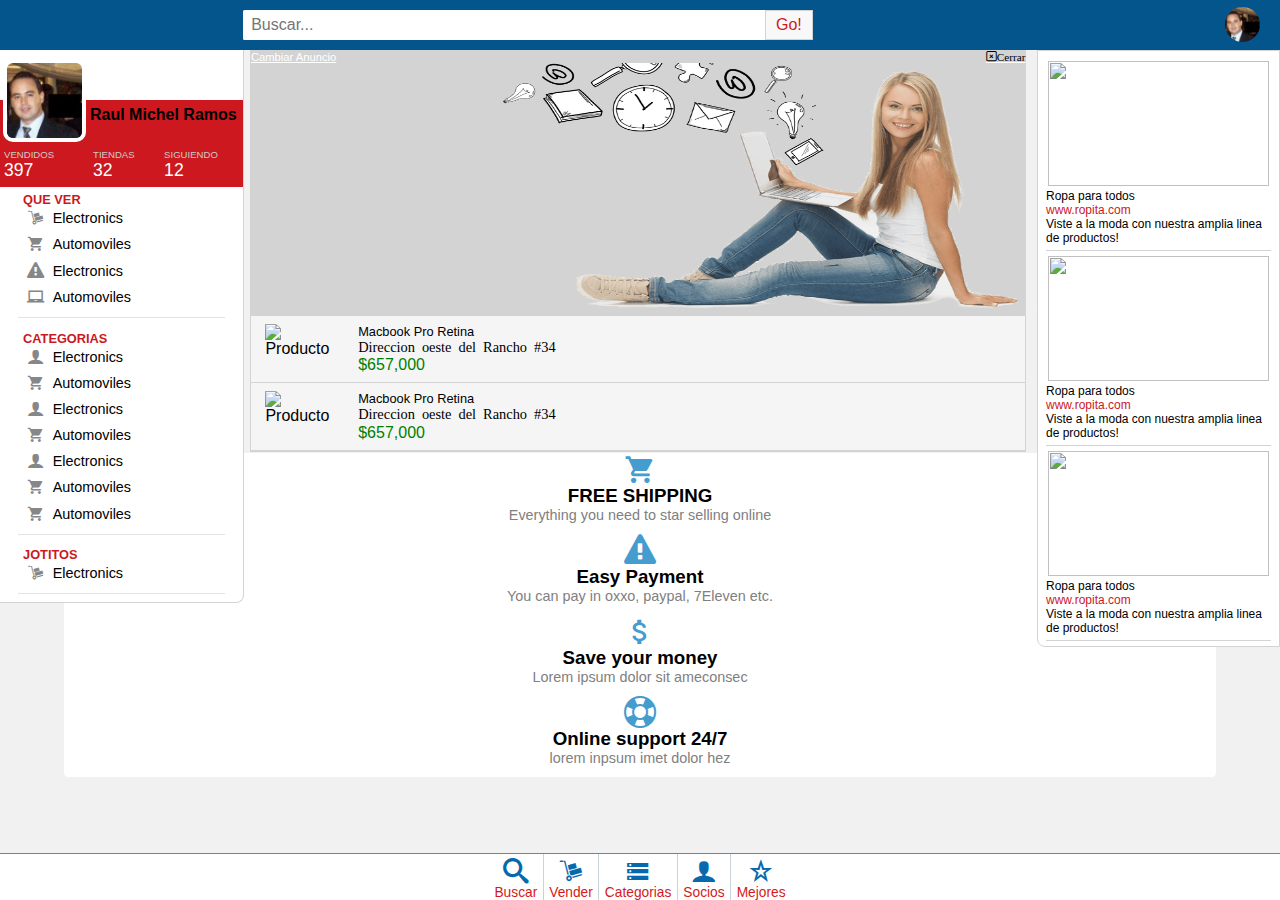
==== commit f80bb250: "Avance en la version desktop desde categorias, baner izquierdo donde va las categorias e info del us" ====
--- a/index.html
+++ b/index.html
@@ -24,8 +24,6 @@
 					<li class="icon-chevron-right">Computadoras</li>
 					<li class="icon-chevron-right">Sonidos</li>
 					<li class="icon-chevron-right">Cables</li>
-					
-
 				</ul>
 				
 				
@@ -39,8 +37,8 @@
 			<p class="vista1 icon-list" id="v1"></p>
 			<p class="icon-grid" id="v2"></p>
 			<p class="vista3 icon-laptop-chromebook" id="v3"></p>
-		</div> -->
-
+		</div>
+ -->
 
 	<nav id="nav1" class="centrar-texto">
 				<ul>
@@ -103,12 +101,31 @@
 		</div>
 	</header>
 	<div class="canvas_menu" id="menuConf">
-		<div class="caja-roja no-activo"></div>
+		<div class="caja-roja"></div>
 		<div id="info-usuario">
+			
 			<figure id="logo-usuario">
 				<img src="man.jpg" alt="usuario"  />
 			</figure>
+
 			<h4 class="name-usuario">Raul Michel Ramos</h4>
+
+			<ul class="stack-wrap">
+				<li class="stack-user">
+					<span>Vendidos</span>
+					<span>397</span>
+				</li>
+
+				<li class="stack-user">
+					<span>Tiendas</span>
+					<span>32</span>
+				</li>
+
+				<li class="stack-user">
+					<span>Siguiendo</span>
+					<span>12</span>
+				</li>
+			</ul>
 		</div>
 
 
@@ -140,18 +157,7 @@
 		</ul>
 
 
-		<ul class="canvas-item-wrap border-bottom centrar-caja">
-			<li class="canvas-item dad">
-				<h3>Jotitos</h3>
-			</li>
-			<li class="canvas-item son">
-				<span class="icon-shipping icon-cat"></span>
-				Electronics
-			</li>
-
-			
-		</ul>
-
+		
 		<ul class="canvas-item-wrap border-bottom centrar-caja">
 			<li class="canvas-item dad">
 				<h3>Categorias</h3>
@@ -166,64 +172,65 @@
 				Automoviles
 			</li>
 
+			<li class="canvas-item son">
+				<span class="icon-user icon-cat"></span>
+				Electronics
+			</li>
+
+			<li class="canvas-item son">
+				<span class="icon-local-grocery-store icon-cat"></span>
+				Automoviles
+			</li>
+
+			<li class="canvas-item son">
+				<span class="icon-user icon-cat"></span>
+				Electronics
+			</li>
+
+			<li class="canvas-item son">
+				<span class="icon-local-grocery-store icon-cat"></span>
+				Automoviles
+			</li>
+
+
+			<li class="canvas-item son">
+				<span class="icon-local-grocery-store icon-cat"></span>
+				Automoviles
+			</li>
+
 			
 
 			
 		</ul>
-
-	</div>
-
-
-	
-
-	<!-- <section class="anuncio">
-		<figure class="anuncio-principal">
-			<img src="img/selling.jpg" alt="">
-		</figure>
-	</section> -->
+		<ul class="canvas-item-wrap border-bottom centrar-caja">
+				<li class="canvas-item dad">
+					<h3>Jotitos</h3>
+				</li>
+				<li class="canvas-item son">
+					<span class="icon-shipping icon-cat"></span>
+					Electronics
+				</li>
+
+				
+			</ul>
+
+	</div>
+
+
 	<section class="contenedor-item" id="secc">
-		<div class="img-principal">
-			<figure class="img-wrap" >
-				<img src="promo.png" alt="" style="width:100%;">
+		
+		<div class="anuncio-principal">
+			<span class="no-activo" id="45" data-show>Mostrar Anuncio</span>
+			<figure class="anuncio-principal-wrap" >
+				<div class="close-change">
+					<span class="cambiar">Cambiar Anuncio</span>
+					
+					<span class="cerrar icon-square-cross" data-close>Cerrar</span>
+				</div>
+				<img src="promo.png" alt="" >
 			</figure>
 		</div>
 		
-			<article class="item-posted item" id="item">
-
-				<figure class="img-item">
-					<img src="descarga.jpeg" alt="Producto" >
-				</figure>
-
-				<div class="info-item">
-					<h3 class="name-item"><strong>Macbook Pro Retina</strong></h3>
-					<p class="categoria-item">Direccion oeste del Rancho #34
-						<span class="icon-chevron-right"></span>
-					</p>
-					<span class="precio">$657,000</span>
-					<p class="estado-producto color-verde">Usado</p>
-				</div>
-				
-			</article>
-       	
-       		<article class="item-posted item" id="item">
-
-				<figure class="img-item">
-					<img src="descarga.jpeg" alt="Producto" >
-				</figure>
-
-				<div class="info-item">
-					<h3 class="name-item">Macbook Pro Retina</h3>
-					<p class="categoria-item icon-flecha-circulada">Direccion oeste del Rancho #34
-					</p>
-					<span class="ofer">
-						869,906
-					</span>
-					<span class="precio">$657,000</span>
-					<p class="estado-producto color-verde">Usado</p>
-				</div>
-				
-			</article>
-
 			
 
 			<article class="item-posted item" id="item">
@@ -313,9 +320,39 @@
 		</div>
 	</div>
 </div>
+
+<section class="anuncios-wrap">
+	<article class="anuncio-item">
+		<figure class="img-anuncio center-block">
+			<img src="https://fbexternal-a.akamaihd.net/safe_image.php?d=AQBsXgnzfW1uA997&w=254&h=133&url=https%3A%2F%2Fwww.facebook.com%2Fads%2Fimage%2F%3Fd%3DAQJO55oFxyRciEXho4NtP63OaDRTPmBg96HmYaECNQ_FmwIeeLSvWBENIeS0X1lDT6iw5leIuZF6aob0VZDqmVSjAsfHv9jGG7IM2fc8CsbpSh1EcHGBwnPaDQxMkgDqMq8Vh9rAaE5sUPfL1pDeocg5&cfs=1">
+		</figure>
+		<p class="title">Ropa para todos</p>
+		<p class="liga title"><a href="#">www.ropita.com</a></p>
+		<p class="title small">Viste a la moda con nuestra amplia linea de productos!</p>
+	</article>
+
+
+	<article class="anuncio-item">
+		<figure class="img-anuncio center-block">
+			<img src="http://k45.kn3.net/98883A504.jpg">
+		</figure>
+		<p class="title">Ropa para todos</p>
+		<p class="liga title"><a href="#">www.ropita.com</a></p>
+		<p class="title small">Viste a la moda con nuestra amplia linea de productos!</p>
+	</article>
+
+
+	<article class="anuncio-item">
+		<figure class="img-anuncio center-block">
+			<img src="https://fbexternal-a.akamaihd.net/safe_image.php?d=AQBsXgnzfW1uA997&w=254&h=133&url=https%3A%2F%2Fwww.facebook.com%2Fads%2Fimage%2F%3Fd%3DAQJO55oFxyRciEXho4NtP63OaDRTPmBg96HmYaECNQ_FmwIeeLSvWBENIeS0X1lDT6iw5leIuZF6aob0VZDqmVSjAsfHv9jGG7IM2fc8CsbpSh1EcHGBwnPaDQxMkgDqMq8Vh9rAaE5sUPfL1pDeocg5&cfs=1">
+		</figure>
+		<p class="title">Ropa para todos</p>
+		<p class="liga title"><a href="#">www.ropita.com</a></p>
+		<p class="title small">Viste a la moda con nuestra amplia linea de productos!</p>
+	</article>
+</section>
 <br><br><br><br><br><br>
 
-<a href="" class="button">Iniciar Sesion</a>
 
 	<script type="text/javascript" src="http://ajax.googleapis.com/ajax/libs/jquery/1.8.1/jquery.min.js"></script>
 	<script src="hammer.js"></script>
--- a/estilos.css
+++ b/estilos.css
@@ -187,17 +187,34 @@
   margin: 0;
   list-style: none;
 }
-.anuncio {
+.anuncio-principal {
   max-width: 1000px;
   margin: 0 auto;
 }
-.anuncio .anuncio-principal {
-  width: 100%;
+.close-change {
+  display: flex;
+  color: #fff;
+  text-decoration: underline;
+  justify-content: space-between;
+  font-size: 0.7rem;
+}
+.close-change .cerrar {
+  cursor: pointer;
+}
+.close-change .cambiar {
+  cursor: pointer;
+}
+.anuncio-principal-wrap {
+  background: #d3d3d3;
+  border: 1px #808080;
+  width: 100%;
+  height: 265px;
   margin: 0;
   padding: 0;
 }
-.anuncio .anuncio-principal img {
-  width: 100%;
+.anuncio-principal-wrap img {
+  width: 100%;
+  height: 100%;
 }
 header {
   width: 100%;
@@ -362,6 +379,8 @@
   position: fixed;
   top: 0;
   left: -19em;
+  border-right: 1px solid #d3d3d3;
+  border-bottom: 1px solid #d3d3d3;
   transition: 0.4s;
   box-shadow: 1px 1px 20px #333;
   border-radius: 0 0 0.5em 0;
@@ -395,31 +414,50 @@
   font-size: 0.9em;
   margin-left: 0.1em;
   margin-bottom: 0.2em;
-  padding: 0 0 0.3em 0.2em;
+  padding: 0 0 0.3em 0.5em;
 }
 .canvas_menu .canvas-item-wrap .canvas-item.son:hover {
   background: #cc181e;
   color: #fff;
   transition: 0.3s;
+  border-radius: 3px;
   cursor: pointer;
 }
 .canvas_menu .canvas-item-wrap .canvas-item.son .icon-cat {
   font-size: 1.2em;
   position: relative;
   top: 2px;
+  margin-right: 0.3rem;
   color: #878787;
 }
 .canvas_menu #info-usuario {
   width: 100%;
   margin: 0;
-  padding: 0.5rem 0;
+  padding: 0.4rem 0;
   top: 0;
   overflow: hidden;
   background: #cc181e;
+}
+.canvas_menu #info-usuario .stack-wrap {
+  color: #ccc;
+  display: block;
+  width: 100%;
+  list-style: none;
   display: flex;
+  align-items: flex-end;
+  margin-top: 25px;
+}
+.canvas_menu #info-usuario .stack-wrap li {
+  font-size: 0.6rem;
+  margin: 0 4px;
+  text-transform: uppercase;
+}
+.canvas_menu #info-usuario .stack-wrap li span:last-child {
+  font-size: 1.1rem;
+  color: #fff;
 }
 .canvas_menu #info-usuario .name-usuario {
-  color: #fff;
+  color: #000;
   margin: 0;
 }
 .canvas_menu #info-usuario #logo-usuario {
@@ -436,12 +474,12 @@
 }
 .contenedor-item {
   width: 100%;
-  margin: 20px auto;
-  overflow: hidden;
+  margin-top: 50px;
+  background: #fff;
+  border: 1px solid #d3d3d3;
 }
 .contenedor-item .item {
   border-bottom: 1px solid #d3d3d3;
-  overflow: hidden;
   background: #f5f5f5;
   padding: 0.5em;
 }
@@ -584,6 +622,45 @@
   border-radius: 10px;
   width: 36px;
 }
+.anuncios-wrap {
+  position: fixed;
+  right: 0;
+  top: 50px;
+  width: 225px;
+  background: #fff;
+  padding: 5px 8px;
+  border-radius: 0 0 0 0.5rem;
+  border: 1px solid #d3d3d3;
+  font-size: 12px;
+  display: none;
+}
+.anuncios-wrap .anuncio-item {
+  color: #000;
+  border-bottom: 1px solid #d3d3d3;
+  padding: 5px 0;
+}
+.anuncios-wrap .anuncio-item .title {
+  margin: 0;
+  padding: 0;
+  text-align: left;
+}
+.anuncios-wrap .anuncio-item .liga a {
+  color: #cc181e;
+}
+.anuncios-wrap .anuncio-item .liga a:hover {
+  text-decoration: underline;
+}
+.anuncios-wrap .anuncio-item .img-anuncio {
+  width: 98%;
+  margin: 0;
+  padding: 0;
+  margin-left: auto;
+  margin-right: auto;
+}
+.anuncios-wrap .anuncio-item .img-anuncio img {
+  width: 100%;
+  height: 125px;
+}
 .v2 {
   border: 1px solid #d3d3d3;
   background: #fff;
--- a/media-queries.css
+++ b/media-queries.css
@@ -119,7 +119,7 @@
 
 		outline: 0;
 	}
-
+	
 	#cancel{
 
 		display:  none;
@@ -137,9 +137,10 @@
 
 	   display: block;
 	   width:100%;
-	   height: 60px;
-	   background: gray;
-
+	   height: 50px;
+	   background: #fff;
+	   position: relative;
+	   z-index: -1;
 	}
 	
 
@@ -147,7 +148,9 @@
 
 		width:75px;
 		height: 75px;
-		
+		position: absolute;
+		margin-top: -50px;
+		z-index: 2;
 
 	}
 
@@ -158,5 +161,25 @@
 		border: 4px solid white;
 	}
 
+
+	.canvas_menu #info-usuario .name-usuario{
+
+		margin-left:90px;
+	}
+	header #nav2 figure{
+
+		margin:7px 20px 0 0;
+	}
+
+	.contenedor-item{
+
+		width: 60.5%;
+		margin-left: 250px;
+	}
+
+	.anuncios-wrap{
+		display: block;
+	}
+
 }
 
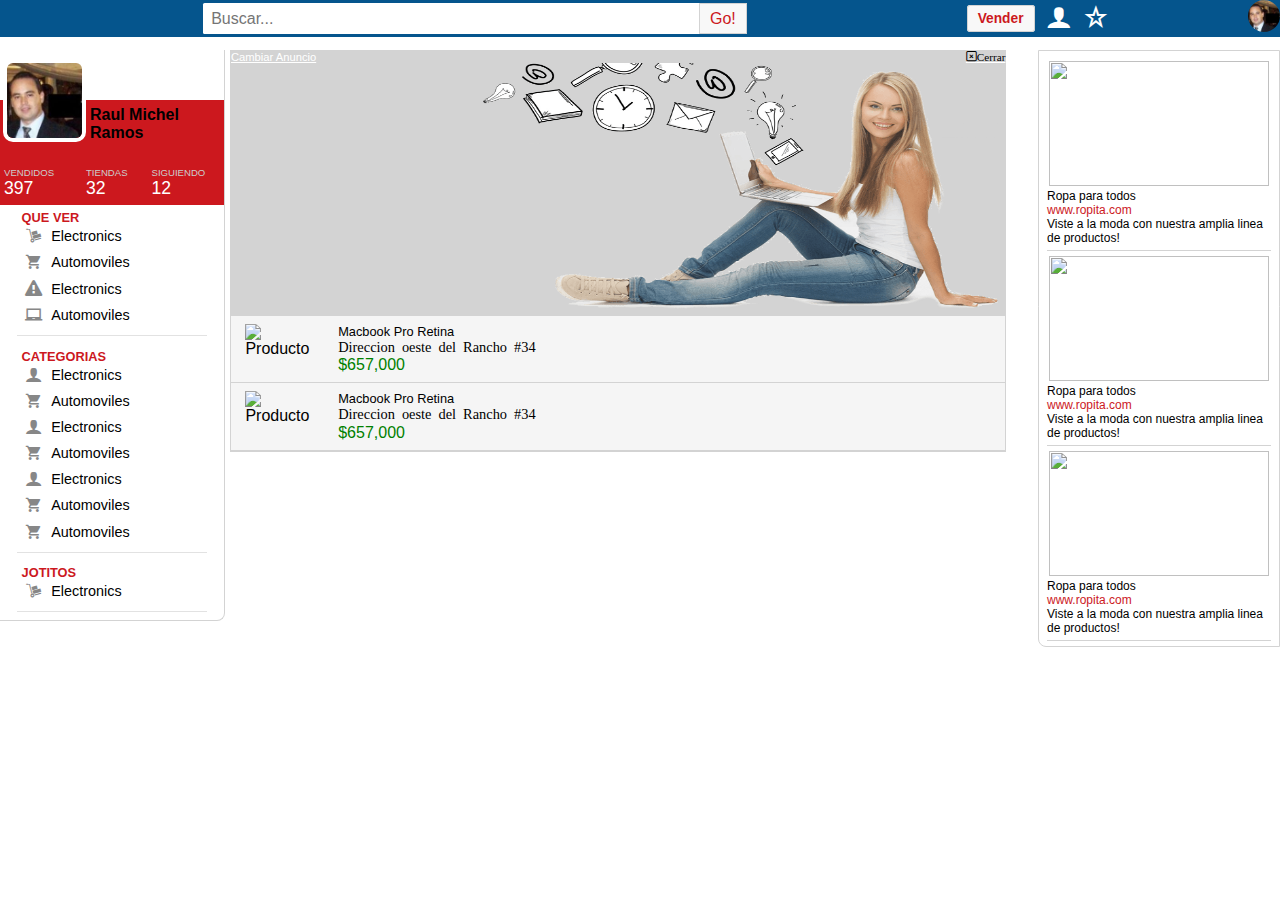
==== commit 5ee9d96f: "Agregado el display flexible en el header con media queries y estilos flexibles" ====
--- a/index.html
+++ b/index.html
@@ -10,7 +10,7 @@
 	<link rel="stylesheet" href="media-queries.css">
 	
 </head>
-<body>
+<body >
 
 		<div class="categoria-wrap">
 			
@@ -40,65 +40,81 @@
 		</div>
  -->
 
-	<nav id="nav1" class="centrar-texto">
-				<ul>
-					<li class="item-nav botonBuscar">
-						<a href="#">
-							<div class="font-img icon-search">
-							</div>
-							<span class="color-enlace">Buscar</span>
-						</a>
-					</li>
-
-					<li class="item-nav ">
-							<div class="font-img icon-shipping">
-							</div>
-							<span class="color-enlace">Vender</span>
-					</li>
-
-					
-
-					<li class="item-nav botonCategorias">
-							<a href="#">
-							<div class="font-img icon-storage">
-							</div>
-							<span class="color-enlace">Categorias</span>
-							</a>
-					</li>
-
-
-					<li class="item-nav">
-							<div class="font-img icon-user">
-							</div>
-							<span class="color-enlace">Socios</span>
-					</li>	
-
-					<li class="item-nav">
-							<div class="font-img icon-star-outlined">
-							</div>
-							<span class="color-enlace">Mejores</span>
-					</li>
-
-				</ul>
-
-			</nav>
-
-	
-
-		<div id="nav2">
-			<figure id="show" class="rounded">
-				<img src="man.jpg" class="activo rounded" width="35" height="35">
-			</figure>
-		</div>
-
+ <div class="3" style="display:flex;">
+ 	
+
+ 		<div class="logo">
+ 			<figure class="logo-web">
+ 				<img src="svv.jpg" alt="">
+ 			</figure>
+
+ 		</div>
 
 		<div id="buscar-wrap" class="buscar-wrap">
 			<div class="caja-buscar">
-				<input type="text" name="caja" placeholder="Buscar..." class="buscar centrar-caja" id="buscars"/>
+				<input type="text" name="caja" placeholder="Buscar..." class="buscar centrar-caja" id="buscars" autofocus/>
 				<button>Go!</button>
 				<span class="icon-square-cross close"id="cancel"></span>
 			</div>
 		</div>
+ </div>
+		<nav id="nav1" class="centrar-texto" >
+			<ul>
+				<li class="item-nav botonBuscar">
+					<a href="#">
+						<div class="font-img icon-search">
+						</div>
+						<span class="color-enlace">Buscar</span>
+					</a>
+				</li>
+
+				<li class="item-nav" data-button>
+						<a href="">Vender</a>
+						<div class="font-img icon-shipping">
+						</div>
+						<span class="color-enlace">Vender</span>
+				</li>
+
+				
+
+				<li class="item-nav botonCategorias">
+						<a href="#">
+						<div class="font-img icon-storage">
+						</div>
+						<span class="color-enlace">Categorias</span>
+						</a>
+				</li>
+
+
+				<li class="item-nav">
+						<div class="font-img icon-user">
+						</div>
+						<span class="color-enlace">Chat</span>
+				</li>	
+
+				<li class="item-nav">
+						<div class="font-img icon-star-outlined">
+						</div>
+						<span class="color-enlace">Mejores</span>
+				</li>
+
+			</ul>
+		
+		</nav>
+		<div id="nav2">
+			<!-- <button>
+				<span>Iniciar Sesion</span>
+			</button> -->
+			<figure id="show" class="rounded">
+				<img src="man.jpg" class="activo rounded" width="32" height="32">
+			</figure>
+
+		</div>
+		
+
+		
+	
+		
 	</header>
 	<div class="canvas_menu" id="menuConf">
 		<div class="caja-roja"></div>
@@ -269,7 +285,7 @@
 
 	</section>
 
-<div class="features-wrap">
+<!-- <div class="features-wrap">
 	<div class="content">
 		<p class="icon-cont">
 			<span class="icon-feature icon-local-grocery-store color-azul"></span>
@@ -319,7 +335,7 @@
 			</p>
 		</div>
 	</div>
-</div>
+</div> -->
 
 <section class="anuncios-wrap">
 	<article class="anuncio-item">
--- a/estilos.css
+++ b/estilos.css
@@ -172,8 +172,7 @@
 .icon-star-outlined:before {
   content: "\e61a";
 }
-body {
-  font-size: 16px;
+font-size 16px {
   background: #f1f1f1;
 }
 a {
@@ -217,55 +216,75 @@
   height: 100%;
 }
 header {
-  width: 100%;
   background: #05558d;
-  padding: 0.4em 0;
-}
-header #nav1 {
+  width: 100%;
+}
+header .logo {
+  margin-left: 50px;
+}
+header .logo .logo-web {
+  margin: 0;
+}
+#nav1 {
   position: fixed;
   bottom: 0;
   width: 100%;
   background: #fff;
   border-top: 1px solid #808080;
 }
-header #nav1 ul {
+#nav1 ul {
   font-size: 0;
 }
-header #nav1 .item-nav {
+#nav1 .item-nav {
   display: inline-block;
   font-size: 0.86rem;
   border-right: 1px solid #c7d3d8;
   padding: 0 0.4em;
   list-style: none;
 }
-header #nav1 .item-nav:first-child {
+#nav1 .item-nav:first-child {
   border-left: 0px;
 }
-header #nav1 .item-nav:last-child {
+#nav1 .item-nav:last-child {
   border-right: 0px;
 }
-header #nav1 .item-nav .font-img {
+#nav1 .item-nav .font-img {
   font-size: 1.6rem;
   color: #0769ad;
   margin-top: 0.2em;
 }
-header #nav1 .logo {
+#nav1 .logo {
   margin: 0;
   padding: 0;
-}
-header #nav2 {
+  display: inline-block;
+}
+#nav1 .logo span {
+  display: inline-block;
+}
+#nav2 {
+  margin: 0;
+  display: inline-block;
   position: absolute;
   top: 0;
-  right: 0;
-}
-header #nav2 figure {
-  margin: 5px;
-}
-header #vistas {
+}
+#nav2 right 0 .chat {
+  margin: auto 0;
+}
+#nav2 right 0 .chat span {
+  font-size: 19px;
+  color: #fff;
+}
+#nav2 right 0 figure {
+  margin: 5px 0px;
+}
+#nav2 right 0 figure img {
+  border: 2px solid #fff;
+}
+#vistas {
   width: 120px;
   font-size: 0;
 }
-header #vistas p {
+#vistas p {
   display: inline-block;
   font-size: 1.3rem;
   height: 35px;
@@ -278,10 +297,10 @@
   margin: 0 auto;
   margin-right: 0;
 }
-header #vistas p:last-child {
+#vistas p:last-child {
   border-radius: 0 0.3em 0.3em 0;
 }
-header #vistas p:first-child {
+#vistas p:first-child {
   border-radius: 0.3em 0 0 0.3em;
 }
 .categoria-wrap {
@@ -626,7 +645,7 @@
   position: fixed;
   right: 0;
   top: 50px;
-  width: 225px;
+  width: 14rem;
   background: #fff;
   padding: 5px 8px;
   border-radius: 0 0 0 0.5rem;
--- a/media-queries.css
+++ b/media-queries.css
@@ -72,20 +72,83 @@
 }
 */
 
-
-
-
-@media screen and (min-width:800px){
+/*@media screen and (min-width:600px){
+
+
+}
+*/
+
+
+@media screen and (min-width:750px){
 
 	header{
 		position: fixed;
 		top:0;
+		display: flex;
+		justify-content:space-between;
+		
+	}
+	header #nav1,#nav2{
+
+		position: static;
+		background: none;
+	}
+	header #nav1{
+
+		border-top: 0;
+		width: 230px;
+		/*background: red;*/
+		display: flex;
+		justify-content:flex-end;
+		/*padding-left:50px;*/
+	}
+
+	header #nav1 .item-nav {
+
+		border-right:0;
+	}
+
+	header #nav1 .item-nav:first-child{
+
+		display:  none;
+	}
+	
+	header #nav1 .item-nav:nth-child(3){
+
+		display:  none;
+	}
+	header #nav1 .item-nav[data-button] div{
+
+		display:none;
+	}
+	header #nav1 .item-nav[data-button]{
+		position: relative;
+		top:-5px;
+	}
+	header #nav1 .item-nav[data-button] a{
+
+		color:#CC181E;
+		font-weight: 600;
+		border: 1px solid #d3d3d3;
+		background: #f8f8f8;
+		padding: 5px 10px;
+		border-radius: 3px;
+	}
+	
+
+	header #nav1 .item-nav .font-img {
+
+		color:white;
+	}
+	header #nav1 .item-nav span{
+
+		display:none;
 	}
 	.buscar-wrap{
 		display: inline-block;
-		width:45%;
+		width:550px;
 		background:none;
-		margin-left: 240px;
+		margin-left: 150px;
 		position: static;
 	}
 
@@ -127,7 +190,7 @@
 	.canvas_menu{
 
 	  left :0px;
-	 	width: 15.2em;
+	 	width: 14rem;
 	 	top:3.1em;
 	 	box-shadow: none;
 
@@ -168,13 +231,13 @@
 	}
 	header #nav2 figure{
 
-		margin:7px 20px 0 0;
+		margin:0;
 	}
 
 	.contenedor-item{
 
 		width: 60.5%;
-		margin-left: 250px;
+		margin-left: 230px;
 	}
 
 	.anuncios-wrap{
@@ -183,3 +246,14 @@
 
 }
 
+/*
+@media screen and (min-width: 800px){
+
+	header #nav1{
+
+		border-top: 0;
+		width: auto;
+		margin-left:80px;
+	}
+
+}*/
